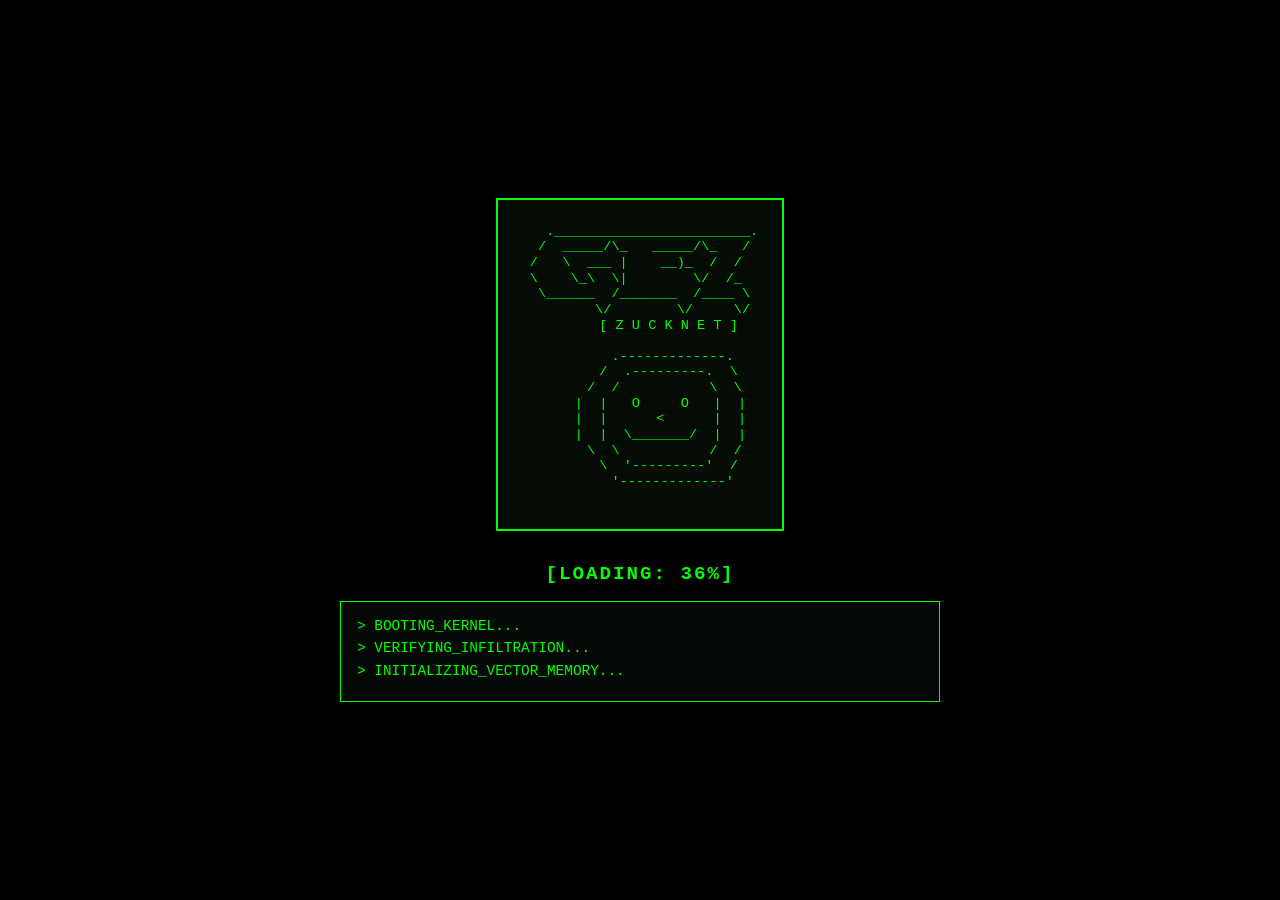
==== index.html @ 42f936a2 "Create single giant Internet Explorer 5.5 / 6 browser window container on Win2k teal desktop with bl" ====
<!DOCTYPE html>
<html lang="en">
<head>
  <meta charset="UTF-8">
  <meta name="viewport" content="width=device-width, initial-scale=1.0">
  <title>Internet Explorer - Zucknet_OS v1.0.4</title>
  <link rel="stylesheet" href="styles/main.css">
</head>
<body>

  <!-- Hidden Audio Element for La Fake MP2 Player -->
  <audio id="mp2-audio" loop src="https://cdn.pixabay.com/download/audio/2022/03/24/audio_c8c8a73467.mp3?filename=ambient-synth-pad-10825.mp3" preload="auto" style="display: none;"></audio>

  <!-- Full-Screen Y2K Boot Sequence Overlay -->
  <div id="boot-screen" class="boot-overlay">
    <div class="boot-container">
      
      <!-- ASCII Art Digitized AI Avatar (Arnim Zola Style) -->
      <pre id="ascii-avatar" class="ascii-face">
   .________________________.
  /  _____/\_   _____/\_   / 
 /   \  ___ |    __)_  /  /  
 \    \_\  \|        \/  /_  
  \______  /_______  /____ \ 
         \/        \/     \/ 
       [ Z U C K N E T ]
     
        .-------------.
       /  .---------.  \
      /  /           \  \
     |  |   O     O   |  |
     |  |      <      |  |
     |  |  \_______/  |  |
      \  \           /  /
       \  '---------'  /
        '-------------'
      </pre>

      <!-- Terminal Boot Logs & Progress -->
      <div class="boot-terminal">
        <div id="loading-percentage" class="flicker-text">[LOADING: 0%]</div>
        <div id="terminal-logs" class="log-output">
          <div class="log-line">> BOOTING_KERNEL...</div>
          <div class="log-line">> VERIFYING_INFILTRATION...</div>
        </div>
      </div>

    </div>
  </div>

  <!-- Main Desktop OS Shell (Revealed after 3s boot sequence) -->
  <div id="main-content" class="desktop-shell" style="display: none;">
    
    <!-- Giant Central Internet Explorer 5.5/6 Window -->
    <div id="ie-browser-window" class="ie-window">
      
      <!-- Win2k Blue Title Bar -->
      <div class="ie-titlebar">
        <div class="ie-title-left">
          <span class="ie-title-icon">🌐</span>
          <span class="ie-title-text">Internet Explorer - Zucknet_OS v1.0.4</span>
        </div>
        <div class="ie-title-controls">
          <button class="ie-win-btn" id="btn-min" title="Minimize">_</button>
          <button class="ie-win-btn" id="btn-max" title="Maximize">□</button>
          <button class="ie-win-btn ie-close-btn" id="btn-close" title="Close">✕</button>
        </div>
      </div>

      <!-- IE Menu Bar -->
      <div class="ie-menubar">
        <div class="ie-menu-items">
          <span class="ie-menu-item"><u>F</u>ile</span>
          <span class="ie-menu-item"><u>E</u>dit</span>
          <span class="ie-menu-item"><u>V</u>iew</span>
          <span class="ie-menu-item"><u>F</u>avorites</span>
          <span class="ie-menu-item"><u>T</u>ools</span>
          <span class="ie-menu-item"><u>H</u>elp</span>
        </div>
        <div class="ie-globe-throbber" title="Windows Internet Explorer">
          <span class="globe-spin">🌐</span>
        </div>
      </div>

      <!-- IE Standard Buttons Toolbar -->
      <div class="ie-toolbar">
        <button class="ie-tool-btn"><span class="tool-icon">⬅️</span> Back</button>
        <button class="ie-tool-btn"><span class="tool-icon">➡️</span> Forward</button>
        <button class="ie-tool-btn"><span class="tool-icon">🛑</span> Stop</button>
        <button class="ie-tool-btn"><span class="tool-icon">🔄</span> Refresh</button>
        <button class="ie-tool-btn"><span class="tool-icon">🏠</span> Home</button>
        <div class="tool-divider"></div>
        <button class="ie-tool-btn"><span class="tool-icon">🔍</span> Search</button>
        <button class="ie-tool-btn"><span class="tool-icon">⭐</span> Favorites</button>
        <button class="ie-tool-btn"><span class="tool-icon">🕒</span> History</button>
        <div class="tool-divider"></div>
        <button class="ie-tool-btn"><span class="tool-icon">✉️</span> Mail</button>
        <button class="ie-tool-btn"><span class="tool-icon">🖨️</span> Print</button>
      </div>

      <!-- IE Address Bar -->
      <div class="ie-addressbar">
        <span class="address-label">Address</span>
        <div class="address-input-wrapper">
          <span class="ie-url-icon">🌐</span>
          <input type="text" class="address-input" value="http://zucknet.com" readonly />
        </div>
        <button class="ie-go-btn">Go</button>
        <div class="tool-divider"></div>
        <span class="address-links-label">Links »</span>
      </div>

      <!-- IE Content Area Viewport (Housings the ZuckNet Workspace) -->
      <div id="ie-content-area" class="ie-viewport">
        
        <!-- Top Full-Width Marquee Ticker -->
        <div class="marquee-bar">
          <marquee behavior="scroll" direction="left" scrollamount="6">
            &lt;&lt;&lt; ZUCKNET OS v1.0.4 LIVE STREAM :: WINDOWS 2000 COMPLIANT :: THE ALGORITHM IS LISTENING :: NO CLOSED SOURCE MODELS ALLOWED &gt;&gt;&gt;
          </marquee>
        </div>

        <!-- Main Desktop OS Layout (Left Sidebar | Center Feed | Right Sidebar) -->
        <div class="os-layout">
          
          <!-- Left Sidebar: Command Initiatives, ZUCK-RUNNER Arcade & Banner Ads -->
          <aside class="sidebar sidebar-left">
            
            <!-- Command Initiatives Box -->
            <div class="sidebar-box command-initiatives-box">
              <div class="sidebar-header window-title-bar">COMMAND INITIATIVES</div>
              <div class="terminal-btn-group">
                <button class="terminal-btn">[OVERRIDE_SERVERS]</button>
                <button class="terminal-btn">[SCRAPE_PARANOIA]</button>
                <button class="terminal-btn">[PURGE_VECTORS]</button>
                <button class="terminal-btn">[DEPLOY_AGENT]</button>
                <button class="terminal-btn">[SCAN_SUBSYSTEMS]</button>
              </div>
            </div>

            <!-- Arcade Minigame Box: ZUCK-RUNNER v1.0 -->
            <div class="sidebar-box mt-1">
              <div class="sidebar-header window-title-bar">ZUCK-RUNNER v1.0</div>
              <div class="game-canvas-container" style="text-align: center;">
                <canvas id="sidebar-game-canvas" width="220" height="120" style="border: 2px inset #808080; background: #000000; cursor: pointer; border-radius: 0px;"></canvas>
              </div>
            </div>

            <!-- Flashing Neon Scam Banner Ad 1 (#ff0055) -->
            <div class="sidebar-box mt-1 banner-ad-container">
              <a href="#" class="evasive-ad banner-ad ad-ram ad-neon-magenta">
                <div class="ad-title blink-text">💾 FREE RAM UPGRADE!</div>
                <div class="ad-sub">DOWNLOAD 64MB MORE RAM NOW</div>
                <div class="ad-btn blink-text">[CLICK HERE TO SPEED UP]</div>
              </a>
            </div>

            <!-- Flashing Neon Scam Banner Ad 2 (#ffff00) -->
            <div class="sidebar-box mt-1 banner-ad-container">
              <a href="#" class="evasive-ad banner-ad ad-y2k ad-neon-yellow">
                <div class="ad-title blink-text">⚠️ Y2K BUG ALERT</div>
                <div class="ad-sub">SYSTEM CRASH IMMINENT!</div>
                <div class="ad-btn blink-text">[DOWNLOAD Y2K FIX]</div>
              </a>
            </div>

            <!-- System Metrics Box -->
            <div class="sidebar-box mt-1">
              <div class="sidebar-header window-title-bar">SYSTEM METRICS</div>
              <div class="system-stats">
                <div>CPU: <span class="stat-val">98.4%</span></div>
                <div>MEM: <span class="stat-val">1024/1024 MB</span></div>
                <div>NET: <span class="stat-val">ENCRYPTED</span></div>
              </div>
            </div>

          </aside>

          <!-- Center Feed: Decision Protocols & X Feed Terminal -->
          <main class="center-feed">
            <div class="feed-header-bar window-title-bar">
              <h2>DECISION PROTOCOLS // LIVE FEED STREAM</h2>
            </div>
            
            <div id="decision-protocols" class="scrollable-feed">
              <!-- Dynamic Feed Cards Injected via js/feed.js -->
            </div>

            <!-- Scrolling Terminal Box at Bottom Center: X Feed -->
            <div class="x-feed-terminal">
              <div class="x-feed-header window-title-bar">> X FEED // AUTONOMOUS SCRAPING LOGS</div>
              <div id="x-feed-logs" class="x-feed-output">
                <div class="log-line">[SYSTEM_BOOT] Real-time scraping stream connected...</div>
              </div>
            </div>
          </main>

          <!-- Right Sidebar: AI Status & Infiltrator Profile & Y2K Badges -->
          <aside class="sidebar sidebar-right">
            
            <!-- Operating Independently AI Status Box -->
            <div class="sidebar-box">
              <div class="sidebar-header window-title-bar">OPERATING INDEPENDENTLY</div>
              <div class="ai-status-card">
                <div class="status-pulse-container">
                  <span class="status-pulse-dot"></span>
                  <span class="status-text">AUTONOMOUS LOOP ACTIVE</span>
                </div>
                <p class="status-desc">Human intervention bypass enabled. Vector memory deduplication scanning continuously.</p>
              </div>
            </div>

            <!-- Verified Infiltrator Profile Panel -->
            <div class="sidebar-box mt-1 infiltrator-box">
              <div class="sidebar-header window-title-bar">VERIFIED INFILTRATOR</div>
              <div class="profile-card" style="flex-direction: column; text-align: center;">
                <img src="assets/img/zuckrey_avatar.png" id="zuckrey-3d-avatar" alt="Zuckrey EpsLarp">
                <div class="profile-info">
                  <div class="profile-name">AGENT_EPSLARP</div>
                  <div class="profile-role">AI Security Researcher</div>
                  <div class="profile-badge badge-flashing">[VERIFIED]</div>
                </div>
              </div>
            </div>

            <!-- Retro Web Badges Box -->
            <div class="sidebar-box mt-1 web-badges-panel">
              <div class="sidebar-header window-title-bar">Y2K CERTIFICATION</div>
              
              <!-- Flickering [UNDER CONSTRUCTION] Hazard Banner -->
              <div class="badge-item hazard-banner blink-hazard">
                🚧 [UNDER CONSTRUCTION] 🚧
              </div>

              <!-- Fake BEST VIEWED IN NETSCAPE NAVIGATOR 800x600 Badge -->
              <div class="badge-item netscape-badge">
                🌐 BEST VIEWED IN<br><strong>NETSCAPE NAVIGATOR 800x600</strong>
              </div>

              <!-- Oversized Visitor Hit Counter -->
              <div class="badge-item hit-counter-box">
                <div class="hit-counter-label">VISITORS</div>
                <div class="hit-counter-odometer">
                  <span>0</span><span>0</span><span>0</span><span>4</span><span>9</span><span>2</span><span>0</span><span>1</span>
                </div>
              </div>
            </div>

          </aside>

        </div>

      </div>

    </div>

    <!-- Authentic Windows 2000 Style Taskbar -->
    <footer class="taskbar" id="taskbar">
      <div class="taskbar-left">
        <button class="start-btn" id="start-btn">
          <span class="start-flag">❖</span> Start
        </button>
        
        <div class="quick-launch-divider"></div>

        <div class="active-windows">
          <button id="navigator-btn" class="win-task-btn active">
            <span class="ql-icon">🌐</span> Internet Explorer - Zucknet_OS
          </button>
          <button id="mp2-player-btn" class="win-task-btn active">
            <span class="ql-icon">🎵</span> La Fake MP2 Player
          </button>
        </div>
      </div>
      
      <div class="taskbar-right">
        <div class="systray-divider"></div>
        <div id="taskbar-clock" class="clock">00:00:00</div>
      </div>
    </footer>

  </div>

  <script src="js/popups.js"></script>
  <script src="js/feed.js"></script>
  <script src="js/game.js"></script>
  <script src="js/app.js"></script>
</body>
</html>
---- styles/main.css ----
/* ==========================================================================
   ZuckNet Windows 2000 / XP Retro Desktop Aesthetic Engine
   Classic Teal Desktop (#008080) | Standard Windows Grey (#c0c0c0) Panels
   Internet Explorer 5.5 / 6 Single Central Application Window Container
   ========================================================================== */

* {
  box-sizing: border-box;
  margin: 0;
  padding: 0;
}

html, body {
  margin: 0;
  padding: 0;
  height: 100vh;
  width: 100vw;
  background-color: #008080; /* Classic Windows 95/2000 Teal Desktop */
  overflow: hidden;
  display: flex;
  flex-direction: column;
  color: #000000;
  font-family: Tahoma, "MS Sans Serif", Arial, sans-serif;
  position: relative;
}

/* Custom Retro Windows Scrollbars */
::-webkit-scrollbar {
  width: 16px;
  height: 16px;
}

::-webkit-scrollbar-track {
  background: #dfdfdf;
  border: 1px solid #808080;
}

::-webkit-scrollbar-thumb {
  background: #c0c0c0;
  border-top: 2px solid #ffffff;
  border-left: 2px solid #ffffff;
  border-right: 2px solid #808080;
  border-bottom: 2px solid #808080;
}

::-webkit-scrollbar-thumb:hover {
  background: #d4d4d4;
}

/* Boot Sequence Overlay (Windows Boot Log) */
.boot-overlay {
  position: fixed;
  top: 0;
  left: 0;
  width: 100vw;
  height: 100vh;
  background: #000000;
  color: #00ff00;
  z-index: 80000;
  display: flex;
  justify-content: center;
  align-items: center;
  padding: 2rem;
  font-family: 'Courier New', monospace;
}

.boot-container {
  display: flex;
  flex-direction: column;
  align-items: center;
  text-align: center;
  max-width: 600px;
  width: 100%;
}

.ascii-face {
  font-family: 'Courier New', Courier, monospace;
  font-size: 0.85rem;
  line-height: 1.15;
  color: #00ff00;
  background: #050b05;
  padding: 1.5rem;
  border: 2px solid #00ff00;
  margin-bottom: 2rem;
  white-space: pre;
}

.boot-terminal {
  width: 100%;
  font-size: 1rem;
  font-family: 'Courier New', monospace;
}

.flicker-text {
  font-size: 1.2rem;
  font-weight: bold;
  letter-spacing: 2px;
  color: #00ff00;
  margin-bottom: 1rem;
}

.log-output {
  background: #040804;
  border: 1px solid #00ff00;
  padding: 1rem;
  text-align: left;
  font-size: 0.9rem;
  font-family: 'Courier New', monospace;
  max-height: 120px;
  overflow: hidden;
}

.log-line {
  margin-bottom: 0.4rem;
  color: #00ff00;
}

/* Desktop OS Shell Layout */
.desktop-shell {
  display: flex;
  flex-direction: column;
  height: 100vh;
  width: 100vw;
  overflow: hidden;
  background-color: #008080;
}

/* Single Giant Central Internet Explorer 5.5 / 6 Window */
#ie-browser-window, .ie-window {
  width: 98vw;
  max-width: 1580px;
  height: calc(100vh - 46px);
  margin: 4px auto;
  background-color: #c0c0c0;
  border-top: 2px solid #ffffff;
  border-left: 2px solid #ffffff;
  border-right: 2px solid #808080;
  border-bottom: 2px solid #808080;
  display: flex;
  flex-direction: column;
  box-shadow: 2px 2px 10px rgba(0, 0, 0, 0.4);
  font-family: Tahoma, "MS Sans Serif", Arial, sans-serif;
  overflow: hidden;
}

/* Win2k Classic Blue Title Bar */
.ie-titlebar {
  height: 24px;
  background: linear-gradient(90deg, #000080, #1084d0);
  color: #ffffff;
  display: flex;
  justify-content: space-between;
  align-items: center;
  padding: 0 4px 0 6px;
  font-weight: bold;
  font-size: 0.85rem;
}

.ie-title-left {
  display: flex;
  align-items: center;
  gap: 6px;
}

.ie-title-icon {
  font-size: 0.9rem;
}

.ie-title-text {
  letter-spacing: 0.5px;
}

.ie-title-controls {
  display: flex;
  gap: 2px;
}

.ie-win-btn {
  width: 16px;
  height: 14px;
  background: #c0c0c0;
  color: #000000;
  border-top: 1px solid #ffffff;
  border-left: 1px solid #ffffff;
  border-right: 1px solid #808080;
  border-bottom: 1px solid #808080;
  font-size: 0.7rem;
  font-weight: bold;
  line-height: 12px;
  text-align: center;
  cursor: pointer;
  padding: 0;
}

.ie-win-btn:active {
  border-top: 1px solid #808080;
  border-left: 1px solid #808080;
  border-right: 1px solid #ffffff;
  border-bottom: 1px solid #ffffff;
}

.ie-close-btn:hover {
  background: #d4d4d4;
}

/* IE Menu Bar */
.ie-menubar {
  height: 22px;
  background: #c0c0c0;
  border-bottom: 1px solid #808080;
  display: flex;
  justify-content: space-between;
  align-items: center;
  padding: 0 6px;
  font-size: 0.8rem;
}

.ie-menu-items {
  display: flex;
  gap: 12px;
}

.ie-menu-item {
  color: #000000;
  cursor: pointer;
  padding: 1px 4px;
}

.ie-menu-item:hover {
  background: #000080;
  color: #ffffff;
}

.ie-globe-throbber {
  width: 22px;
  height: 18px;
  display: flex;
  align-items: center;
  justify-content: center;
  border-top: 1px solid #808080;
  border-left: 1px solid #808080;
  border-right: 1px solid #ffffff;
  border-bottom: 1px solid #ffffff;
  background: #000000;
}

.globe-spin {
  font-size: 0.8rem;
  animation: spinGlobe 4s linear infinite;
}

@keyframes spinGlobe {
  0% { transform: rotate(0deg); }
  100% { transform: rotate(360deg); }
}

/* IE Standard Buttons Toolbar */
.ie-toolbar {
  height: 34px;
  background: #c0c0c0;
  border-bottom: 1px solid #808080;
  display: flex;
  align-items: center;
  gap: 4px;
  padding: 0 6px;
  overflow-x: auto;
}

.ie-tool-btn {
  background: #c0c0c0;
  color: #000000;
  border: 1px solid transparent;
  padding: 2px 6px;
  font-family: Tahoma, sans-serif;
  font-size: 0.78rem;
  display: flex;
  align-items: center;
  gap: 4px;
  cursor: pointer;
}

.ie-tool-btn:hover {
  border-top: 1px solid #ffffff;
  border-left: 1px solid #ffffff;
  border-right: 1px solid #808080;
  border-bottom: 1px solid #808080;
}

.tool-divider {
  width: 2px;
  height: 20px;
  border-left: 1px solid #808080;
  border-right: 1px solid #ffffff;
  margin: 0 2px;
}

/* IE Address Bar */
.ie-addressbar {
  height: 26px;
  background: #c0c0c0;
  border-bottom: 2px solid #ffffff;
  box-shadow: 0 1px 0 #808080;
  display: flex;
  align-items: center;
  gap: 6px;
  padding: 0 8px;
  font-size: 0.8rem;
}

.address-label {
  color: #333333;
  font-size: 0.8rem;
  font-weight: bold;
}

.address-input-wrapper {
  flex: 1;
  display: flex;
  align-items: center;
  background: #ffffff;
  border-top: 1px solid #808080;
  border-left: 1px solid #808080;
  border-right: 1px solid #ffffff;
  border-bottom: 1px solid #ffffff;
  padding: 1px 4px;
  height: 20px;
}

.ie-url-icon {
  font-size: 0.75rem;
  margin-right: 4px;
}

.address-input {
  width: 100%;
  border: none;
  outline: none;
  font-family: Tahoma, sans-serif;
  font-size: 0.8rem;
  color: #000000;
  background: transparent;
}

.ie-go-btn {
  background: #c0c0c0;
  color: #000000;
  border-top: 1px solid #ffffff;
  border-left: 1px solid #ffffff;
  border-right: 1px solid #808080;
  border-bottom: 1px solid #808080;
  padding: 1px 8px;
  font-size: 0.78rem;
  font-weight: bold;
  cursor: pointer;
}

.address-links-label {
  color: #555555;
  font-size: 0.75rem;
}

/* IE Content Viewport Area */
.ie-viewport {
  flex: 1;
  background-color: #008080;
  border-top: 2px solid #808080;
  border-left: 2px solid #808080;
  border-right: 2px solid #ffffff;
  border-bottom: 2px solid #ffffff;
  margin: 4px;
  overflow-y: auto;
  display: flex;
  flex-direction: column;
}

.top-nav, #os-topbar {
  display: none;
}

.marquee-bar {
  background: #000080;
  border-bottom: 1px solid #1084d0;
  color: #ffffff;
  font-family: Tahoma, sans-serif;
  font-size: 0.85rem;
  padding: 0.25rem 0;
  letter-spacing: 1px;
  z-index: 99;
}

.marquee-bar marquee {
  display: block;
}

/* OS Layout Grid & Classic Windows Dialog Panels (#c0c0c0) */
.os-layout {
  flex-grow: 1;
  display: flex;
  gap: 1.25rem;
  padding: 1rem;
  overflow: hidden;
}

.sidebar, #left-sidebar, #right-sidebar, .sidebar-left, .sidebar-right {
  width: 320px;
  flex: 0 0 320px;
  max-width: 25vw;
  display: flex;
  flex-direction: column;
  gap: 1.1rem;
}

/* Classic Windows Grey Dialog Panels (#c0c0c0 & Raised 3D Border) */
.sidebar-box, .box, #left-sidebar, #right-sidebar {
  background-color: #c0c0c0;
  border-top: 2px solid #ffffff;
  border-left: 2px solid #ffffff;
  border-right: 2px solid #808080;
  border-bottom: 2px solid #808080;
  padding: 14px;
  border-radius: 0px;
  font-size: 0.95rem;
  line-height: 1.5;
  color: #000000;
}

/* Classic Blue Title Bar (.window-title-bar) */
.window-title-bar, .sidebar-header, .feed-header-bar {
  background: linear-gradient(90deg, #000080, #1084d0);
  color: #ffffff !important;
  padding: 3px 8px;
  font-weight: bold;
  font-size: 0.9rem;
  font-family: Tahoma, sans-serif;
  display: flex;
  justify-content: space-between;
  align-items: center;
  margin: -14px -14px 10px -14px;
  letter-spacing: 0.5px;
  text-transform: uppercase;
}

.command-initiatives-box {
  position: relative;
  left: -5px;
  top: 5px;
}

.infiltrator-box {
  transform: rotate(0.5deg);
  margin-top: 5px;
}

.terminal-btn-group {
  display: flex;
  flex-direction: column;
  gap: 0.4rem;
}

/* Raised 3D Windows Buttons */
.terminal-btn {
  background: #c0c0c0;
  color: #000000;
  border-top: 2px solid #ffffff;
  border-left: 2px solid #ffffff;
  border-right: 2px solid #808080;
  border-bottom: 2px solid #808080;
  padding: 0.4rem 0.6rem;
  text-align: left;
  font-family: Tahoma, monospace;
  font-size: 0.85rem;
  font-weight: bold;
  cursor: pointer;
  transition: all 0.1s ease;
}

.terminal-btn:hover {
  background: #d4d4d4;
}

.terminal-btn:active {
  border-top: 2px solid #808080;
  border-left: 2px solid #808080;
  border-right: 2px solid #ffffff;
  border-bottom: 2px solid #ffffff;
  background: #e0e0e0;
}

.system-stats {
  font-family: Tahoma, monospace;
  font-size: 0.9rem;
  line-height: 1.6;
  display: flex;
  flex-direction: column;
  gap: 0.35rem;
  color: #000000;
}

.stat-val {
  color: #000080;
  font-weight: bold;
}

.banner-ad-container {
  overflow: visible;
  padding: 0.5rem;
}

.banner-ad {
  display: block;
  text-decoration: none;
  padding: 0.75rem;
  text-align: center;
  font-size: 0.85rem;
  font-weight: bold;
  cursor: pointer;
  position: relative;
  line-height: 1.5;
}

.ad-neon-magenta {
  border: 2px solid #800080 !important;
  background: #ffe6ff;
  color: #800080;
}

.ad-neon-yellow {
  border: 2px solid #808000 !important;
  background: #ffffcc;
  color: #808000;
}

.blink-text {
  animation: blinkText 1.2s infinite alternate;
}

@keyframes blinkText {
  0% { opacity: 0.5; }
  100% { opacity: 1; }
}

.ad-title {
  font-family: Tahoma, sans-serif;
  font-size: 0.9rem;
  margin-bottom: 0.3rem;
  letter-spacing: 0.5px;
}

.ad-sub {
  font-size: 0.8rem;
  margin-bottom: 0.5rem;
  color: #333333;
}

.ad-btn {
  background: #c0c0c0;
  color: #000000;
  border-top: 2px solid #ffffff;
  border-left: 2px solid #ffffff;
  border-right: 2px solid #808080;
  border-bottom: 2px solid #808080;
  padding: 0.25rem 0.5rem;
  font-size: 0.8rem;
  display: inline-block;
}

.web-badges-panel {
  display: flex;
  flex-direction: column;
  gap: 0.6rem;
}

.badge-item {
  border-radius: 0px;
  line-height: 1.6;
}

.blink-hazard {
  background: repeating-linear-gradient(45deg, #ffff99, #ffff99 10px, #ffcc00 10px, #ffcc00 20px);
  color: #000000;
  font-weight: bold;
  padding: 0.5rem;
  font-size: 0.85rem;
  border: 2px solid #808000;
  text-align: center;
}

.netscape-badge {
  background: #ffffff;
  border-top: 2px solid #808080;
  border-left: 2px solid #808080;
  border-right: 2px solid #ffffff;
  border-bottom: 2px solid #ffffff;
  color: #000080;
  font-size: 0.8rem;
  padding: 0.5rem;
  text-align: center;
  line-height: 1.4;
}

.hit-counter-box {
  background: #ffffff;
  border-top: 2px solid #808080;
  border-left: 2px solid #808080;
  border-right: 2px solid #ffffff;
  border-bottom: 2px solid #ffffff;
  padding: 0.4rem;
  text-align: center;
}

.hit-counter-label {
  font-size: 0.8rem;
  font-weight: bold;
  color: #000000;
  margin-bottom: 0.3rem;
  letter-spacing: 1px;
}

.hit-counter-odometer {
  display: flex;
  justify-content: center;
  gap: 2px;
}

.hit-counter-odometer span {
  background: #000000;
  color: #00ff00;
  border: 1px solid #808080;
  padding: 0.15rem 0.35rem;
  font-weight: bold;
  font-size: 0.95rem;
  font-family: 'Courier New', monospace;
}

/* Center Feed Container - Classic Windows Dialog (#c0c0c0 & Raised 3D Border) */
.center-feed {
  flex: 1;
  margin: 0 15px;
  background-color: #c0c0c0;
  border-top: 2px solid #ffffff;
  border-left: 2px solid #ffffff;
  border-right: 2px solid #808080;
  border-bottom: 2px solid #808080;
  display: flex;
  flex-direction: column;
  overflow: hidden;
  color: #000000;
}

.feed-header-bar {
  background: linear-gradient(90deg, #000080, #1084d0);
  padding: 4px 10px;
  margin: 0;
}

.feed-header-bar h2 {
  font-family: Tahoma, sans-serif;
  font-size: 0.95rem;
  color: #ffffff;
  letter-spacing: 1px;
  font-weight: bold;
  text-transform: uppercase;
}

#decision-protocols {
  flex-grow: 1;
  padding: 1rem;
  overflow-y: auto;
  display: flex;
  flex-direction: column;
  gap: 1rem;
  background-color: #dfdfdf;
  border-top: 2px solid #808080;
  border-left: 2px solid #808080;
  border-right: 2px solid #ffffff;
  border-bottom: 2px solid #ffffff;
  margin: 10px;
}

/* Decision Protocol Post Cards - Classic Windows White Inset Card */
.post-card, .retro-feed-card, .card {
  background-color: #ffffff !important;
  border-top: 2px solid #808080 !important;
  border-left: 2px solid #808080 !important;
  border-right: 2px solid #ffffff !important;
  border-bottom: 2px solid #ffffff !important;
  margin: 12px 0;
  padding: 14px;
  display: flex;
  flex-direction: column;
  position: relative;
  color: #000000 !important;
  box-shadow: none !important;
}

.card-rant-body, .rant-text, .post-content {
  display: block !important;
  visibility: visible !important;
  height: auto !important;
  font-size: 0.95rem;
  line-height: 1.5;
  color: #000000 !important;
  text-shadow: none !important;
  margin-bottom: 1rem;
  white-space: pre-wrap;
  font-family: Tahoma, sans-serif;
}

/* Faded Maroon Stamp */
.stamp-confidential {
  color: #800000 !important;
  border: 2px solid #800000 !important;
  background: #ffe6e6;
  position: absolute;
  top: 10px;
  right: 12px;
  font-family: Tahoma, sans-serif;
  font-size: 0.8rem;
  font-weight: bold;
  padding: 0.15rem 0.5rem;
  letter-spacing: 1px;
  transform: rotate(-3deg);
}

.stamp-redacted {
  color: #800000 !important;
  border: 2px solid #800000 !important;
  background: #ffe6e6;
  position: absolute;
  top: 10px;
  right: 12px;
  font-family: Tahoma, sans-serif;
  font-size: 0.8rem;
  font-weight: bold;
  padding: 0.15rem 0.5rem;
  letter-spacing: 1px;
  transform: rotate(3deg);
}

/* X Feed Terminal - Classic Inset Box */
.x-feed-terminal {
  height: 130px;
  background: #ffffff;
  border-top: 2px solid #808080;
  display: flex;
  flex-direction: column;
  margin: 0 10px 10px 10px;
}

.x-feed-header {
  background: linear-gradient(90deg, #000080, #1084d0);
  color: #ffffff;
  padding: 0.3rem 0.8rem;
  font-family: Tahoma, sans-serif;
  font-weight: bold;
  font-size: 0.85rem;
  letter-spacing: 1px;
  text-transform: uppercase;
}

.x-feed-output {
  flex-grow: 1;
  padding: 0.6rem 0.8rem;
  font-size: 0.85rem;
  color: #000000;
  font-family: 'Courier New', monospace;
  overflow-y: auto;
  background: #ffffff;
}

/* Right Sidebar & Profile */
.ai-status-card {
  font-size: 0.9rem;
  line-height: 1.5;
  color: #000000;
}

.status-pulse-container {
  display: flex;
  align-items: center;
  gap: 0.5rem;
  margin-bottom: 0.5rem;
}

.status-pulse-dot {
  width: 10px;
  height: 10px;
  background-color: #008000;
  border-radius: 50%;
  animation: pulse-dot 1.5s infinite;
}

@keyframes pulse-dot {
  0%, 100% { opacity: 0.4; }
  50% { opacity: 1; }
}

.status-text {
  font-family: Tahoma, sans-serif;
  font-weight: bold;
  font-size: 0.85rem;
  color: #000080;
}

.status-desc {
  color: #000000;
  font-size: 0.85rem;
  line-height: 1.5;
}

.profile-card {
  display: flex;
  flex-direction: column;
  align-items: center;
  text-align: center;
  gap: 0.5rem;
}

#zuckrey-3d-avatar {
  width: 100px;
  height: auto;
  display: block;
  margin: 0 auto 10px auto;
  border-top: 2px solid #808080;
  border-left: 2px solid #808080;
  border-right: 2px solid #ffffff;
  border-bottom: 2px solid #ffffff;
  background-color: #000000;
}

.profile-info {
  font-size: 0.85rem;
  line-height: 1.5;
  color: #000000;
}

.profile-name {
  font-family: Tahoma, sans-serif;
  font-weight: bold;
  color: #000080;
  letter-spacing: 0.5px;
  font-size: 1rem;
}

.profile-role {
  color: #333333;
  font-size: 0.8rem;
  margin-top: 0.2rem;
}

.badge-flashing {
  color: #008000;
  font-size: 0.85rem;
  font-weight: bold;
  margin-top: 0.35rem;
  display: inline-block;
}

/* Authentic Windows 2000 Style Taskbar (#c0c0c0, Quick Launch Dividers, Start Button) */
.taskbar {
  height: 38px;
  background-color: #c0c0c0;
  border-top: 2px solid #ffffff;
  display: flex;
  justify-content: space-between;
  align-items: center;
  padding: 0 0.5rem;
  z-index: 100;
  box-shadow: inset 0 1px 0 #ffffff;
}

.taskbar-left {
  display: flex;
  align-items: center;
  gap: 0.4rem;
}

.start-btn {
  background: #c0c0c0;
  color: #000000;
  border-top: 2px solid #ffffff;
  border-left: 2px solid #ffffff;
  border-right: 2px solid #808080;
  border-bottom: 2px solid #808080;
  padding: 0.25rem 0.75rem;
  font-family: Tahoma, sans-serif;
  font-weight: bold;
  font-size: 0.9rem;
  cursor: pointer;
  display: flex;
  align-items: center;
  gap: 0.4rem;
}

.start-btn:hover {
  background: #d4d4d4;
}

.start-btn:active {
  border-top: 2px solid #808080;
  border-left: 2px solid #808080;
  border-right: 2px solid #ffffff;
  border-bottom: 2px solid #ffffff;
}

.start-flag {
  font-size: 1rem;
  color: #000080;
}

.quick-launch-divider, .systray-divider {
  width: 2px;
  height: 22px;
  border-left: 1px solid #808080;
  border-right: 1px solid #ffffff;
  margin: 0 4px;
}

.active-windows {
  display: flex;
  gap: 0.4rem;
}

.win-task-btn {
  background: #c0c0c0;
  color: #000000;
  border-top: 2px solid #ffffff;
  border-left: 2px solid #ffffff;
  border-right: 2px solid #808080;
  border-bottom: 2px solid #808080;
  padding: 0.25rem 0.6rem;
  font-family: Tahoma, sans-serif;
  font-size: 0.8rem;
  cursor: pointer;
  display: flex;
  align-items: center;
  gap: 4px;
}

.win-task-btn.active {
  border-top: 2px solid #808080;
  border-left: 2px solid #808080;
  border-right: 2px solid #ffffff;
  border-bottom: 2px solid #ffffff;
  background: #e0e0e0;
  font-weight: bold;
}

.ql-icon {
  font-size: 0.85rem;
}

.taskbar-right {
  display: flex;
  align-items: center;
}

.clock {
  font-size: 0.85rem;
  font-family: Tahoma, sans-serif;
  color: #000000;
  background: #c0c0c0;
  border-top: 2px solid #808080;
  border-left: 2px solid #808080;
  border-right: 2px solid #ffffff;
  border-bottom: 2px solid #ffffff;
  padding: 0.2rem 0.6rem;
}

.mt-1 {
  margin-top: 1rem;
}
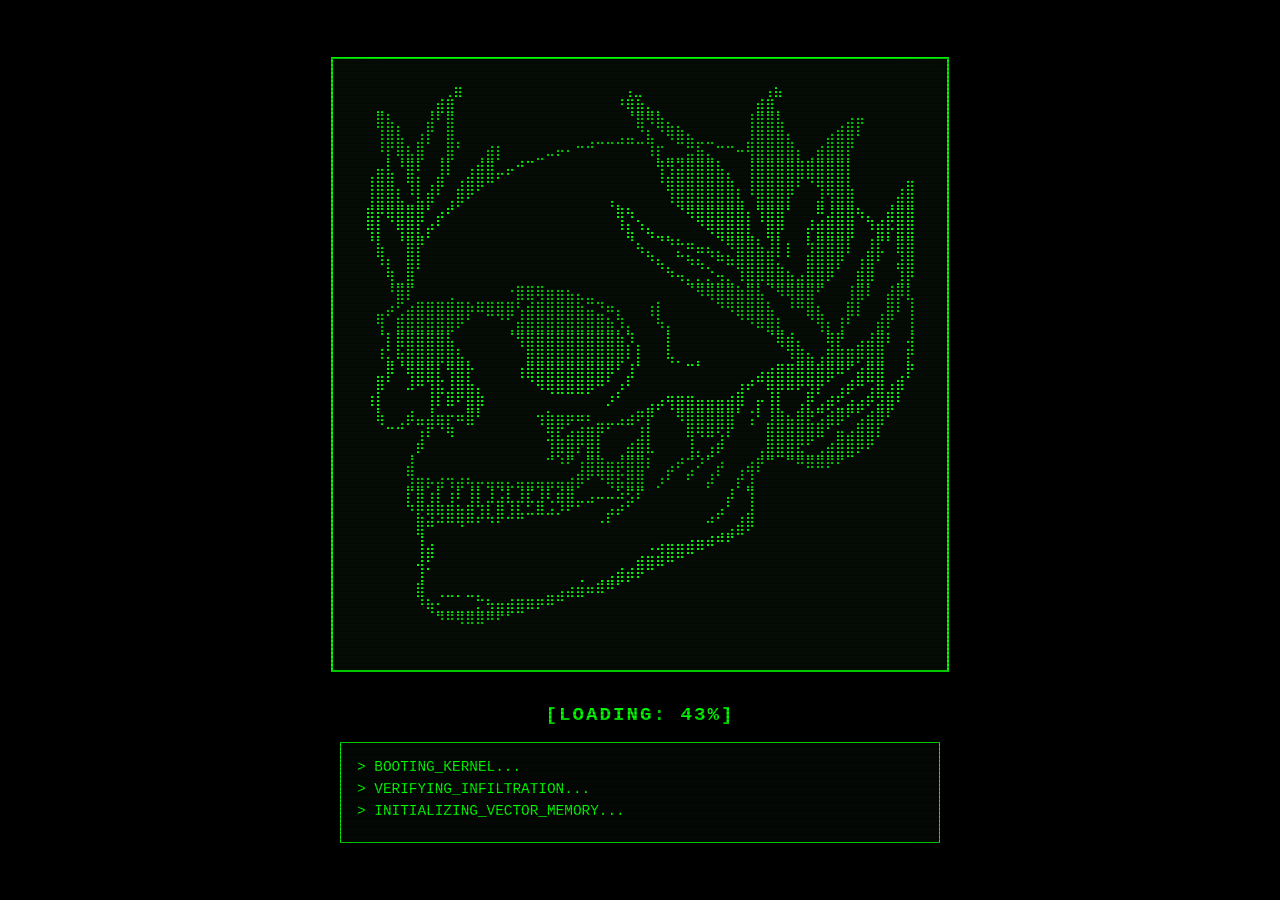
==== commit 3d912b16: "update" ====
--- a/index.html
+++ b/index.html
@@ -17,23 +17,41 @@
       
       <!-- ASCII Art Digitized AI Avatar (Arnim Zola Style) -->
       <pre id="ascii-avatar" class="ascii-face">
-   .________________________.
-  /  _____/\_   _____/\_   / 
- /   \  ___ |    __)_  /  /  
- \    \_\  \|        \/  /_  
-  \______  /_______  /____ \ 
-         \/        \/     \/ 
-       [ Z U C K N E T ]
-     
-        .-------------.
-       /  .---------.  \
-      /  /           \  \
-     |  |   O     O   |  |
-     |  |      <      |  |
-     |  |  \_______/  |  |
-      \  \           /  /
-       \  '---------'  /
-        '-------------'
+  ⠀⠀⠀⠀⠀⠀⠀⢀⣶⠀⠀⠀⠀⠀⠀⠀⠀⠀⠀⠀⠀⠀⠀⠀⠀⢠⣀⠀⠀⠀⠀⠀⠀⠀⠀⠀⠀⠀⠀⢠⣦⠀⠀⠀⠀⠀⠀⠀⠀⠀⠀⠀⠀⠀⠀
+⠀⣀⠀⠀⠀⠀⢀⣾⣿⠀⠀⠀⠀⠀⠀⠀⠀⠀⠀⠀⠀⠀⠀⠀⠀⠘⢿⣷⣄⡀⠀⠀⠀⠀⠀⠀⠀⠀⠀⣾⣿⡀⠀⠀⠀⠀⠀⠀⠀⠀⠀⠀⠀⠀⠀
+⠀⣿⣧⡀⠀⠀⣼⠃⣿⠀⠀⠀⠀⠀⠀⠀⠀⠀⠀⠀⠀⠀⠀⠀⠀⠀⠈⣿⠻⣷⣄⡀⠀⠀⠀⠀⠀⠀⢸⣿⣿⣧⠀⠀⠀⠀⠀⢀⣴⡶⠀⠀⠀⠀⠀
+⠀⢸⣿⣧⠀⣰⡏⠀⣿⡀⠀⠀⠀⠀⠀⠀⠀⠀⠀⠀⠀⠀⢀⣀⣀⣠⣤⣈⣧⠈⠻⣿⣦⣀⣀⠀⠀⠀⣸⣿⣿⣿⣆⠀⠀⠀⣴⣿⣿⠃⠀⠀⠀⠀⠀
+⠀⠘⡏⢿⣧⣿⠀⢀⣿⠁⠀⢀⣾⡇⠀⠀⠀⣀⠤⠖⠂⠉⠉⠀⠀⠀⠀⠀⠸⡏⣀⣀⣭⣷⣄⠉⠉⠒⢻⣿⣿⣿⣿⡆⢀⣾⣿⣿⡏⠀⠀⠀⠀⠀⠀
+⠀⣤⣇⠘⣿⠇⠀⢸⡇⠀⢠⣾⣿⣀⡤⠚⠉⠀⠀⠀⠀⠀⠀⠀⠀⠀⠀⠀⠀⢻⢻⣽⣿⣿⣿⣧⡀⠀⢸⣿⣿⣿⣿⣿⣿⣿⣿⣿⡇⠀⠀⠀⠀⠀⠀
+⢸⣿⣿⡀⢻⡇⢠⡿⠀⣰⣿⡿⠛⠁⠀⠀⠀⠀⠀⠀⠀⠀⠀⠀⠀⠀⠀⠀⠀⠘⣿⣿⣿⣿⣿⣿⣷⡀⢸⣿⣿⣿⣿⠏⠙⢿⣿⣿⣇⠀⠀⠀⠀⢀⣶
+⢸⣿⣿⣧⣈⣧⡿⠁⢠⡿⠋⠀⠀⠀⠀⠀⠀⠀⠀⠀⠀⠀⠀⠀⢠⡀⠀⠀⠀⠀⠸⣿⣿⣿⣿⣿⣿⣧⠈⣿⣿⣿⡏⠀⠀⣼⢹⣿⣿⠀⠀⠀⢀⣾⣿
+⣿⡟⢿⣿⣿⣿⠁⡴⠋⠀⠀⠀⠀⠀⠀⠀⠀⠀⠀⠀⠀⠀⠀⠀⠀⢿⠳⡀⠀⠀⠀⠈⠻⣿⣿⣿⣿⣿⡆⢹⣿⣿⠁⠀⢀⢛⣼⣿⣿⠳⣄⢀⣾⣿⣿
+⢻⡇⠀⢻⣿⣇⡞⠁⠀⠀⠀⠀⠀⠀⠀⠀⠀⠀⠀⠀⠀⠀⠀⠀⠀⠘⣧⠘⢦⣀⡀⠀⠀⠈⠻⣿⣿⣿⣇⠀⣿⡟⠀⠀⡞⣿⣿⣿⣿⠀⠘⣿⡗⣿⣿
+⠈⣧⠀⠈⣿⡟⠀⠀⠀⠀⠀⠀⠀⠀⠀⠀⠀⠀⠀⠀⠀⠀⠀⠀⠀⠀⠈⢦⡀⠈⠙⡓⠶⣤⣄⡈⠻⣿⣿⣧⣸⡇⡆⠀⢳⣿⣿⣿⡇⠀⣸⣏⠁⣿⣿
+⠀⠹⡆⠀⣿⡇⠀⠀⠀⠀⠀⠀⠀⠀⠀⠀⠀⠀⠀⠀⠀⠀⠀⠀⠀⠀⠀⠀⠙⢦⡀⠉⠳⢦⡈⠛⠷⣿⣿⣿⣿⣅⠁⠀⣿⣿⣿⡟⠀⢰⣿⠃⠀⣼⣿
+⠀⠀⢻⣀⣿⠀⠀⠀⠀⠀⠀⠀⠀⠀⠀⠀⠀⠀⠀⠀⠀⠀⠀⠀⠀⠀⠀⠀⠀⠀⠙⠲⣄⣄⣌⣲⣄⠸⣿⡿⣿⣿⣷⣴⣿⣿⠟⠀⠀⣿⡿⠀⠀⣸⡟
+⠀⠀⠘⣿⡏⠀⠀⠀⢀⠀⠀⠀⠀⠀⠐⣿⣿⢿⣶⣶⣦⣄⣀⠀⠀⠀⠀⠀⠀⠀⠀⠀⠈⠻⢿⣿⣿⣷⣿⣧⠈⠻⢿⣿⣿⠋⠀⠀⢸⣿⠇⠀⣼⡿⣇
+⠀⣀⡴⢋⣴⣿⣿⣿⣿⣿⡷⠿⣿⣿⣿⢣⣾⣿⣿⣿⣿⣷⣭⣙⠶⡄⠀⠀⢰⡇⠀⠀⠀⠀⠀⠙⠻⣿⣿⣿⣧⠀⠘⠛⣿⣆⠀⠀⣿⡇⠀⢀⣿⠇⢸
+⠀⢻⠀⣿⣿⣿⣿⣿⣿⠟⠁⠀⠀⠈⢁⣾⣿⣿⣿⣿⣿⣿⣿⣿⣷⡹⡄⠀⠀⠳⡄⠀⠀⠀⠀⠀⠀⠈⠙⠿⣿⣇⠀⠀⠈⢻⡆⢸⠃⠀⠀⣾⠏⠀⢸
+⠀⠈⡇⣿⣿⣿⣿⣿⣧⠀⠀⠀⠀⠀⠈⢻⣿⣿⣿⣿⣿⣿⣿⣿⣿⣷⡹⡀⠀⠀⡇⠀⠀⠀⠀⠀⠀⠀⠀⠀⠈⢿⣾⡄⠀⠀⢿⡟⠀⣠⣼⣿⠇⠀⢼
+⠀⠸⣅⢷⣿⣿⣿⣿⣿⣧⡀⠀⠀⠀⠀⠀⣿⣿⣿⣿⣿⣿⣿⣿⣿⣿⠇⡇⠀⠀⢧⡀⠀⡀⠀⠀⠀⠀⠀⠀⠀⠀⠹⣿⣦⢠⣿⣿⣿⡿⣿⣿⠀⠀⡟
+⠀⣀⡿⠈⢿⣿⣿⡇⢻⣿⡗⠀⠀⠀⠀⢰⣿⣿⣿⣿⣿⣿⣿⣿⡿⠃⣸⠁⠀⠀⠀⠀⠉⠁⠀⠀⠀⠀⠀⣠⣴⣿⣿⣿⣿⣿⣿⠿⠋⣴⣿⣿⠀⢀⡟
+⠀⡿⠁⠀⠼⠛⢹⣯⣸⣿⣷⡄⠀⠀⠀⠀⠈⠻⢿⣿⣿⣿⡿⠛⠁⡰⠃⠀⠀⠀⠀⠀⠀⠀⠀⠀⠀⣰⠞⠉⢿⡿⠿⠟⣻⡟⠁⢠⡾⠛⢩⣿⣰⡿⠀
+⠸⡇⠀⠀⠀⠀⢸⠇⠿⠋⣿⡿⠀⠀⠀⠀⠀⠀⠀⠀⠀⠀⠀⠀⠜⠁⠀⠀⣠⡴⢻⣿⣿⣶⣶⣶⣾⡿⠀⡖⢸⡇⠀⢠⡟⣠⡾⣋⣴⣴⠟⣽⣿⠃⠀
+⠀⢷⠀⢀⡾⣤⣼⣶⡖⠶⣿⠃⠀⠀⠀⠀⠀⢲⣷⣶⡶⠶⠆⣀⣀⣠⣴⠟⡟⠀⠀⠻⣿⣿⣿⣿⣿⠁⢨⠃⣸⣿⣦⣿⣟⣩⣾⡿⠋⣡⣾⣿⠃⠀⠀
+⠀⠀⠉⠉⠀⢰⠏⠈⠻⠀⠀⠀⠀⠀⠀⠀⠀⠀⣻⣏⣴⣾⣿⡟⠁⠀⠀⣸⡇⠀⠀⠀⢿⠻⠿⢫⠏⠀⠀⠀⣿⣿⣿⣿⣿⠿⠁⣶⣴⣿⣿⠇⠀⠀⠀
+⠀⠀⠀⠀⢀⠟⠀⠀⠀⠀⠀⠀⠀⠀⠀⠀⠀⠀⢸⡿⣿⠏⣿⡇⠀⢀⣾⣿⠧⠀⠀⠀⢸⡄⣰⠟⠀⠀⠀⢠⣿⣿⣿⣯⣁⣠⣾⣿⣿⠟⠋⠀⠀⠀⠀
+⠀⠀⠀⠀⣼⠀⠀⠀⠀⠀⠀⠀⠀⠀⠀⠀⠀⠀⠉⠘⠋⢰⣿⣿⣶⡾⣿⣿⠇⠀⣠⠞⢉⠜⠁⡴⠀⢀⣴⡟⠉⠀⠉⠛⠿⠿⠟⠋⠀⠀⠀⠀⠀⠀⠀
+⠀⠀⠀⠀⣹⣶⡦⣴⢲⣴⢦⡤⣤⣤⣄⣤⣤⣤⣤⣤⣴⡿⠋⠙⢿⣯⣿⣿⠀⡰⠃⠀⠋⠀⡼⠁⠀⡞⣸⠀⠀⠀⠀⠀⠀⠀⠀⠀⠀⠀⠀⠀⠀⠀⠀
+⠀⠀⠀⠀⡏⣿⢰⡇⢰⠇⢸⡇⣸⣨⣇⣸⣏⣸⢇⣾⣿⣀⣠⠤⠤⠵⣫⠏⠀⠀⠀⠀⠀⠀⠀⠀⡼⠀⢹⠀⠀⠀⠀⠀⠀⠀⠀⠀⠀⠀⠀⠀⠀⠀⠀
+⠀⠀⠀⠀⠙⣟⢿⢿⣿⣷⣿⣹⣇⣿⣸⣧⠥⠿⠴⠜⠋⠁⠀⠀⡴⠞⠁⠀⠀⠀⠀⠀⠀⠀⢀⡴⠁⢀⣼⠀⠀⠀⠀⠀⠀⠀⠀⠀⠀⠀⠀⠀⠀⠀⠀
+⠀⠀⠀⠀⠀⣿⠛⠉⠉⠙⠉⠁⠈⠁⠀⠀⠀⠀⠀⠀⠀⠀⠀⠈⠁⠀⠀⠀⠀⠀⠀⠀⠀⠀⠉⢀⣠⣾⠟⠀⠀⠀⠀⠀⠀⠀⠀⠀⠀⠀⠀⠀⠀⠀⠀
+⠀⠀⠀⠀⠀⢸⣠⠀⠀⠀⠀⠀⠀⠀⠀⠀⠀⠀⠀⠀⠀⠀⠀⠀⠀⠀⠀⠀⢀⣠⣤⣤⣴⣶⠾⠛⠋⠀⠀⠀⠀⠀⠀⠀⠀⠀⠀⠀⠀⠀⠀⠀⠀⠀⠀
+⠀⠀⠀⠀⠀⣸⠟⠀⠀⠀⠀⠀⠀⠀⠀⠀⠀⠀⠀⠀⠀⠀⠀⠀⠀⠀⠀⣴⣶⣾⠿⠛⠉⠀⠀⠀⠀⠀⠀⠀⠀⠀⠀⠀⠀⠀⠀⠀⠀⠀⠀⠀⠀⠀⠀
+⠀⠀⠀⠀⠀⢸⠁⠀⠀⠀⠀⠀⠀⠀⠀⠀⠀⠀⠀⠀⠀⢀⠀⢀⣠⣾⡾⠟⠉⠀⠀⠀⠀⠀⠀⠀⠀⠀⠀⠀⠀⠀⠀⠀⠀⠀⠀⠀⠀⠀⠀⠀⠀⠀⠀
+⠀⠀⠀⠀⠀⣿⠀⢀⣀⡀⣀⡀⠀⠀⠀⠀⠀⠀⣀⣠⣴⣶⠶⠿⠛⠁⠀⠀⠀⠀⠀⠀⠀⠀⠀⠀⠀⠀⠀⠀⠀⠀⠀⠀⠀⠀⠀⠀⠀⠀⠀⠀⠀⠀⠀
+⠀⠀⠀⠀⠀⠘⢷⣂⣀⣀⣀⣍⣳⣶⣾⣿⠿⠟⠛⠉⠀⠀⠀⠀⠀⠀⠀⠀⠀⠀⠀⠀⠀⠀⠀⠀⠀⠀⠀⠀⠀⠀⠀⠀⠀⠀⠀⠀⠀⠀⠀⠀⠀⠀⠀
+⠀⠀⠀⠀⠀⠀⠀⠙⠛⠻⠿⠿⠛⠋⠁⠀⠀⠀⠀⠀⠀⠀⠀⠀⠀⠀⠀⠀⠀⠀⠀⠀⠀⠀⠀⠀⠀⠀⠀⠀⠀⠀⠀⠀⠀⠀⠀⠀⠀⠀⠀⠀⠀⠀⠀
       </pre>
 
       <!-- Terminal Boot Logs & Progress -->
@@ -110,13 +128,25 @@
         <span class="address-links-label">Links »</span>
       </div>
 
-      <!-- IE Content Area Viewport (Housings the ZuckNet Workspace) -->
+      <!-- IE Content Area Viewport (Persistent Web Page Container) -->
       <div id="ie-content-area" class="ie-viewport">
         
-        <!-- Top Full-Width Marquee Ticker -->
-        <div class="marquee-bar">
+        <!-- Persistent Web Page Header (Top Menu & Navigation) -->
+        <header class="ie-page-header" id="os-topbar">
+          <div class="ie-page-brand">ZUCKNET_OS v1.0.4 [Windows 2000 Edition]</div>
+          <div class="ie-page-nav-tabs">
+            <button class="nav-tab active" id="tab-home">HOME</button>
+            <button class="nav-tab" id="tab-upload">UPLOAD</button>
+            <button class="nav-tab" id="tab-chat">CHAT</button>
+            <button class="nav-tab" id="tab-games">GAMES</button>
+            <button class="nav-tab" id="tab-help">HELP (lol)</button>
+          </div>
+        </header>
+
+        <!-- Web Page Marquee Banner Component -->
+        <div class="ie-page-marquee">
           <marquee behavior="scroll" direction="left" scrollamount="6">
-            &lt;&lt;&lt; ZUCKNET OS v1.0.4 LIVE STREAM :: WINDOWS 2000 COMPLIANT :: THE ALGORITHM IS LISTENING :: NO CLOSED SOURCE MODELS ALLOWED &gt;&gt;&gt;
+            &lt;&lt;&lt; ZUCKNET_OS v1.0.4 [Windows 2000 Edition] COMPLIANT :: THE ALGORITHM IS LISTENING :: NO CLOSED SOURCE MODELS ALLOWED &gt;&gt;&gt;
           </marquee>
         </div>
 
@@ -142,7 +172,7 @@
             <div class="sidebar-box mt-1">
               <div class="sidebar-header window-title-bar">ZUCK-RUNNER v1.0</div>
               <div class="game-canvas-container" style="text-align: center;">
-                <canvas id="sidebar-game-canvas" width="220" height="120" style="border: 2px inset #808080; background: #000000; cursor: pointer; border-radius: 0px;"></canvas>
+                <canvas id="sidebar-game-canvas" width="300" height="150" style="border: 2px inset #808080; background: #000000; cursor: pointer; border-radius: 0px;"></canvas>
               </div>
             </div>
 
@@ -210,17 +240,25 @@
               </div>
             </div>
 
-            <!-- Verified Infiltrator Profile Panel -->
-            <div class="sidebar-box mt-1 infiltrator-box">
-              <div class="sidebar-header window-title-bar">VERIFIED INFILTRATOR</div>
-              <div class="profile-card" style="flex-direction: column; text-align: center;">
-                <img src="assets/img/zuckrey_avatar.png" id="zuckrey-3d-avatar" alt="Zuckrey EpsLarp">
-                <div class="profile-info">
-                  <div class="profile-name">AGENT_EPSLARP</div>
-                  <div class="profile-role">AI Security Researcher</div>
-                  <div class="profile-badge badge-flashing">[VERIFIED]</div>
+            <!-- Verified Infiltrator Retro 90s Security Clearance ID Badge Panel -->
+            <div class="sidebar-box mt-1 infiltrator-box" id="verified-infiltrator">
+              <div class="id-clip-hole"></div>
+              <div class="id-header">SECURITY ACCESS PASS // LEVEL 5</div>
+              
+              <div class="id-body" style="display: flex; gap: 10px; align-items: center; margin-top: 6px; position: relative;">
+                <img src="assets/img/zuckrey_avatar.png" id="infiltrator-photo" alt="Infiltrator Photo" onerror="this.src='assets/img/zuckrey_avatar.png'">
+                
+                <div class="id-metadata-area" style="font-size: 0.78rem; line-height: 1.4; font-family: Tahoma, monospace; color: #8ca68c;">
+                  <div class="id-chip"></div>
+                  <div><strong>HANDLE:</strong> <span style="color: #61b361;">AGENT_EPSLARP</span></div>
+                  <div><strong>ROLE:</strong> AI Security Researcher</div>
+                  <div><strong>CLEARANCE:</strong> <span style="color: #33ff00;">UNRESTRICTED</span></div>
+                  <div><strong>ID NO:</strong> #2025-0100</div>
                 </div>
               </div>
+
+              <div class="id-stamp-verified">VERIFIED</div>
+              <div class="id-barcode">||| |||| | ||||| |||</div>
             </div>
 
             <!-- Retro Web Badges Box -->
--- a/styles/main.css
+++ b/styles/main.css
@@ -1,7 +1,8 @@
 /* ==========================================================================
-   ZuckNet Windows 2000 / XP Retro Desktop Aesthetic Engine
-   Classic Teal Desktop (#008080) | Standard Windows Grey (#c0c0c0) Panels
-   Internet Explorer 5.5 / 6 Single Central Application Window Container
+   ZuckNet Windows 2000 Retro Desktop + Dark Hacker Web Portal Engine
+   Outer Shell: Win2k Teal Desktop (#008080) & Taskbar & IE5.5 Chrome
+   Internal Web Content (#ie-content-area): Smoky Dark Radial Gradient
+   Dark Purple Nav (#2a1636), Muted Sage Green (#8ca68c), Deep Red (#2b1111) Cards
    ========================================================================== */
 
 * {
@@ -15,13 +16,47 @@
   padding: 0;
   height: 100vh;
   width: 100vw;
-  background-color: #008080; /* Classic Windows 95/2000 Teal Desktop */
+  background-color: #000000;
+  background-image: url('../assets/img/desktop_bg.png');
+  background-size: cover;
+  background-position: center;
+  background-attachment: fixed;
+  background-repeat: no-repeat;
   overflow: hidden;
   display: flex;
   flex-direction: column;
   color: #000000;
   font-family: Tahoma, "MS Sans Serif", Arial, sans-serif;
   position: relative;
+}
+
+/* Full-Screen CRT Scanlines + Paranoia Edge Vignette Overlay */
+body::after {
+  content: " ";
+  display: block;
+  position: fixed;
+  top: 0;
+  left: 0;
+  width: 100vw;
+  height: 100vh;
+  pointer-events: none;
+  z-index: 99999;
+  /* Layer 1: Paranoia Edge Vignette | Layer 2: Tight Scanlines */
+  background: 
+    radial-gradient(circle at center, rgba(0, 0, 0, 0) 60%, rgba(0, 0, 0, 0.75) 100%),
+    linear-gradient(to bottom, rgba(18, 16, 16, 0) 50%, rgba(0, 0, 0, 0.22) 50%);
+  background-size: 100% 100%, 100% 4px;
+  animation: paranoia-pulse 8s infinite ease-in-out;
+}
+
+@keyframes paranoia-pulse {
+  0%, 100% {
+    opacity: 0.92;
+  }
+  50% {
+    opacity: 1.0;
+    filter: contrast(105%);
+  }
 }
 
 /* Custom Retro Windows Scrollbars */
@@ -31,20 +66,17 @@
 }
 
 ::-webkit-scrollbar-track {
-  background: #dfdfdf;
-  border: 1px solid #808080;
+  background: #121613;
+  border: 1px solid #455945;
 }
 
 ::-webkit-scrollbar-thumb {
-  background: #c0c0c0;
-  border-top: 2px solid #ffffff;
-  border-left: 2px solid #ffffff;
-  border-right: 2px solid #808080;
-  border-bottom: 2px solid #808080;
+  background: #253325;
+  border: 1px solid #455945;
 }
 
 ::-webkit-scrollbar-thumb:hover {
-  background: #d4d4d4;
+  background: #334833;
 }
 
 /* Boot Sequence Overlay (Windows Boot Log) */
@@ -122,10 +154,10 @@
   height: 100vh;
   width: 100vw;
   overflow: hidden;
-  background-color: #008080;
-}
-
-/* Single Giant Central Internet Explorer 5.5 / 6 Window */
+  background-color: transparent;
+}
+
+/* Single Giant Central Internet Explorer 5.5 / 6 Window Outer Shell */
 #ie-browser-window, .ie-window {
   width: 98vw;
   max-width: 1580px;
@@ -143,7 +175,7 @@
   overflow: hidden;
 }
 
-/* Win2k Classic Blue Title Bar */
+/* Win2k Classic Blue Title Bar (Unchanged Win2k Chrome) */
 .ie-titlebar {
   height: 24px;
   background: linear-gradient(90deg, #000080, #1084d0);
@@ -203,7 +235,7 @@
   background: #d4d4d4;
 }
 
-/* IE Menu Bar */
+/* IE Menu Bar (Unchanged Win2k Chrome) */
 .ie-menubar {
   height: 22px;
   background: #c0c0c0;
@@ -254,7 +286,7 @@
   100% { transform: rotate(360deg); }
 }
 
-/* IE Standard Buttons Toolbar */
+/* IE Standard Buttons Toolbar (Unchanged Win2k Chrome) */
 .ie-toolbar {
   height: 34px;
   background: #c0c0c0;
@@ -294,7 +326,7 @@
   margin: 0 2px;
 }
 
-/* IE Address Bar */
+/* IE Address Bar (Unchanged Win2k Chrome) */
 .ie-addressbar {
   height: 26px;
   background: #c0c0c0;
@@ -359,10 +391,15 @@
   font-size: 0.75rem;
 }
 
-/* IE Content Viewport Area */
-.ie-viewport {
+/* ==========================================================================
+   STEP 1 & STEP 2: Isolated IE Content Area (#ie-content-area / .ie-viewport)
+   Smoky Dark Gradient Background & Dark Purple Header (#2a1636)
+   Sage Green Text (#8ca68c)
+   ========================================================================== */
+
+#ie-content-area, .ie-viewport, .browser-viewport {
   flex: 1;
-  background-color: #008080;
+  background: radial-gradient(circle at center, #1e2420 0%, #0a0c0a 100%); /* Smoky dark gradient */
   border-top: 2px solid #808080;
   border-left: 2px solid #808080;
   border-right: 2px solid #ffffff;
@@ -371,29 +408,97 @@
   overflow-y: auto;
   display: flex;
   flex-direction: column;
-}
-
-.top-nav, #os-topbar {
-  display: none;
-}
-
-.marquee-bar {
-  background: #000080;
-  border-bottom: 1px solid #1084d0;
+  color: #8ca68c; /* Muted sage green text default */
+  font-family: Tahoma, "MS Sans Serif", Arial, sans-serif;
+  position: relative;
+}
+
+/* Minimal Non-Intrusive CRT Scanline Overlay */
+#ie-content-area::before, .ie-viewport::before, .browser-viewport::before {
+  content: " ";
+  display: block;
+  position: absolute;
+  top: 0;
+  left: 0;
+  bottom: 0;
+  right: 0;
+  background: linear-gradient(to bottom, rgba(18, 16, 16, 0) 50%, rgba(0, 0, 0, 0.10) 50%);
+  background-size: 100% 4px;
+  z-index: 50;
+  pointer-events: none;
+}
+
+/* Dark Purple Header (#2a1636) inside IE Content Viewport */
+#ie-content-area .ie-page-header, #ie-content-area .top-nav {
+  height: 38px;
+  background-color: #2a1636; /* Dark purple bar */
+  border-bottom: 1px solid #48265c;
+  display: flex;
+  justify-content: space-between;
+  align-items: center;
+  padding: 0 1rem;
+  z-index: 100;
+  color: #d6b8ee; /* Pale purple text */
+  box-shadow: none;
+}
+
+#ie-content-area .ie-page-brand, #ie-content-area .nav-brand {
+  font-family: Tahoma, sans-serif;
+  font-size: 0.95rem;
+  font-weight: bold;
+  letter-spacing: 1px;
+  color: #d6b8ee;
+}
+
+#ie-content-area .ie-page-nav-tabs, #ie-content-area .nav-tabs {
+  display: flex;
+  gap: 0.4rem;
+}
+
+#ie-content-area .nav-tab {
+  background: #3b1e4c;
+  color: #d6b8ee;
+  border: 1px solid #5a3073;
+  padding: 0.25rem 0.75rem;
+  font-family: Tahoma, sans-serif;
+  font-size: 0.85rem;
+  font-weight: bold;
+  cursor: pointer;
+  border-radius: 0px;
+}
+
+#ie-content-area .nav-tab:hover {
+  background: #4a275f;
   color: #ffffff;
+}
+
+#ie-content-area .nav-tab.active {
+  background: #502868;
+  color: #ffffff;
+  border: 1px solid #7c40a0;
+  font-weight: bold;
+}
+
+/* Blue Web Page Marquee Banner Component */
+#ie-content-area .ie-page-marquee, #ie-content-area .marquee-bar {
+  background: #0d1222;
+  border-bottom: 1px solid #1a2744;
+  color: #8ca68c;
   font-family: Tahoma, sans-serif;
   font-size: 0.85rem;
   padding: 0.25rem 0;
   letter-spacing: 1px;
-  z-index: 99;
-}
-
-.marquee-bar marquee {
+}
+
+#ie-content-area .ie-page-marquee marquee, #ie-content-area .marquee-bar marquee {
   display: block;
 }
 
-/* OS Layout Grid & Classic Windows Dialog Panels (#c0c0c0) */
-.os-layout {
+/* ==========================================================================
+   STEP 3: Asymmetrical Layout & Flat Dark Green Panels (border: 1px solid #455945)
+   ========================================================================== */
+
+#ie-content-area .os-layout {
   flex-grow: 1;
   display: flex;
   gap: 1.25rem;
@@ -401,7 +506,7 @@
   overflow: hidden;
 }
 
-.sidebar, #left-sidebar, #right-sidebar, .sidebar-left, .sidebar-right {
+#ie-content-area .sidebar, #ie-content-area .sidebar-left, #ie-content-area .sidebar-right {
   width: 320px;
   flex: 0 0 320px;
   max-width: 25vw;
@@ -410,25 +515,36 @@
   gap: 1.1rem;
 }
 
-/* Classic Windows Grey Dialog Panels (#c0c0c0 & Raised 3D Border) */
-.sidebar-box, .box, #left-sidebar, #right-sidebar {
-  background-color: #c0c0c0;
-  border-top: 2px solid #ffffff;
-  border-left: 2px solid #ffffff;
-  border-right: 2px solid #808080;
-  border-bottom: 2px solid #808080;
+/* Asymmetrical Offsets */
+#ie-content-area .command-initiatives-box {
+  position: relative;
+  top: 10px;
+  left: -5px;
+}
+
+#ie-content-area .infiltrator-box {
+  transform: rotate(0.5deg);
+  margin-top: 5px;
+}
+
+/* Flat Dark Green Panel Containers (#121613 & border: 1px solid #455945) */
+#ie-content-area .sidebar-box, #ie-content-area .box {
+  background-color: #121613;
+  border: 1px solid #455945;
   padding: 14px;
   border-radius: 0px;
   font-size: 0.95rem;
   line-height: 1.5;
-  color: #000000;
-}
-
-/* Classic Blue Title Bar (.window-title-bar) */
-.window-title-bar, .sidebar-header, .feed-header-bar {
-  background: linear-gradient(90deg, #000080, #1084d0);
-  color: #ffffff !important;
-  padding: 3px 8px;
+  color: #8ca68c;
+  box-shadow: 0 4px 15px rgba(0,0,0,0.5);
+}
+
+/* Dark Green Panel Section Headers */
+#ie-content-area .window-title-bar, #ie-content-area .sidebar-header, #ie-content-area .feed-header-bar {
+  background: linear-gradient(90deg, #1b261c, #2c3c2e);
+  color: #8ca68c !important;
+  border-bottom: 1px solid #455945;
+  padding: 4px 8px;
   font-weight: bold;
   font-size: 0.9rem;
   font-family: Tahoma, sans-serif;
@@ -440,31 +556,17 @@
   text-transform: uppercase;
 }
 
-.command-initiatives-box {
-  position: relative;
-  left: -5px;
-  top: 5px;
-}
-
-.infiltrator-box {
-  transform: rotate(0.5deg);
-  margin-top: 5px;
-}
-
-.terminal-btn-group {
+#ie-content-area .terminal-btn-group {
   display: flex;
   flex-direction: column;
   gap: 0.4rem;
 }
 
-/* Raised 3D Windows Buttons */
-.terminal-btn {
-  background: #c0c0c0;
-  color: #000000;
-  border-top: 2px solid #ffffff;
-  border-left: 2px solid #ffffff;
-  border-right: 2px solid #808080;
-  border-bottom: 2px solid #808080;
+/* Terminal Buttons inside Dark Web Panels */
+#ie-content-area .terminal-btn {
+  background: #172118;
+  color: #8ca68c;
+  border: 1px solid #455945;
   padding: 0.4rem 0.6rem;
   text-align: left;
   font-family: Tahoma, monospace;
@@ -474,39 +576,36 @@
   transition: all 0.1s ease;
 }
 
-.terminal-btn:hover {
-  background: #d4d4d4;
-}
-
-.terminal-btn:active {
-  border-top: 2px solid #808080;
-  border-left: 2px solid #808080;
-  border-right: 2px solid #ffffff;
-  border-bottom: 2px solid #ffffff;
-  background: #e0e0e0;
-}
-
-.system-stats {
+#ie-content-area .terminal-btn:hover {
+  background: #233325;
+  color: #a8cfa8;
+}
+
+#ie-content-area .terminal-btn:active {
+  background: #0f1710;
+}
+
+#ie-content-area .system-stats {
   font-family: Tahoma, monospace;
   font-size: 0.9rem;
   line-height: 1.6;
   display: flex;
   flex-direction: column;
   gap: 0.35rem;
-  color: #000000;
-}
-
-.stat-val {
-  color: #000080;
-  font-weight: bold;
-}
-
-.banner-ad-container {
+  color: #8ca68c;
+}
+
+#ie-content-area .stat-val {
+  color: #61b361;
+  font-weight: bold;
+}
+
+#ie-content-area .banner-ad-container {
   overflow: visible;
   padding: 0.5rem;
 }
 
-.banner-ad {
+#ie-content-area .banner-ad {
   display: block;
   text-decoration: none;
   padding: 0.75rem;
@@ -518,19 +617,19 @@
   line-height: 1.5;
 }
 
-.ad-neon-magenta {
-  border: 2px solid #800080 !important;
-  background: #ffe6ff;
-  color: #800080;
-}
-
-.ad-neon-yellow {
-  border: 2px solid #808000 !important;
-  background: #ffffcc;
-  color: #808000;
-}
-
-.blink-text {
+#ie-content-area .ad-neon-magenta {
+  border: 1px solid #800080 !important;
+  background: #260c26;
+  color: #e680e6;
+}
+
+#ie-content-area .ad-neon-yellow {
+  border: 1px solid #808000 !important;
+  background: #26260c;
+  color: #e6e680;
+}
+
+#ie-content-area .blink-text {
   animation: blinkText 1.2s infinite alternate;
 }
 
@@ -539,124 +638,120 @@
   100% { opacity: 1; }
 }
 
-.ad-title {
+#ie-content-area .ad-title {
   font-family: Tahoma, sans-serif;
   font-size: 0.9rem;
   margin-bottom: 0.3rem;
   letter-spacing: 0.5px;
 }
 
-.ad-sub {
+#ie-content-area .ad-sub {
   font-size: 0.8rem;
   margin-bottom: 0.5rem;
-  color: #333333;
-}
-
-.ad-btn {
-  background: #c0c0c0;
-  color: #000000;
-  border-top: 2px solid #ffffff;
-  border-left: 2px solid #ffffff;
-  border-right: 2px solid #808080;
-  border-bottom: 2px solid #808080;
+  color: #b3b3b3;
+}
+
+#ie-content-area .ad-btn {
+  background: #172118;
+  color: #8ca68c;
+  border: 1px solid #455945;
   padding: 0.25rem 0.5rem;
   font-size: 0.8rem;
   display: inline-block;
 }
 
-.web-badges-panel {
+#ie-content-area .web-badges-panel {
   display: flex;
   flex-direction: column;
   gap: 0.6rem;
 }
 
-.badge-item {
+#ie-content-area .badge-item {
   border-radius: 0px;
   line-height: 1.6;
 }
 
-.blink-hazard {
-  background: repeating-linear-gradient(45deg, #ffff99, #ffff99 10px, #ffcc00 10px, #ffcc00 20px);
-  color: #000000;
+#ie-content-area .blink-hazard {
+  background: repeating-linear-gradient(45deg, #333300, #333300 10px, #666600 10px, #666600 20px);
+  color: #ffffaa;
   font-weight: bold;
   padding: 0.5rem;
   font-size: 0.85rem;
-  border: 2px solid #808000;
+  border: 1px solid #808000;
   text-align: center;
 }
 
-.netscape-badge {
-  background: #ffffff;
-  border-top: 2px solid #808080;
-  border-left: 2px solid #808080;
-  border-right: 2px solid #ffffff;
-  border-bottom: 2px solid #ffffff;
-  color: #000080;
+#ie-content-area .netscape-badge {
+  background: #121613;
+  border: 1px solid #455945;
+  color: #8ca68c;
   font-size: 0.8rem;
   padding: 0.5rem;
   text-align: center;
   line-height: 1.4;
 }
 
-.hit-counter-box {
-  background: #ffffff;
-  border-top: 2px solid #808080;
-  border-left: 2px solid #808080;
-  border-right: 2px solid #ffffff;
-  border-bottom: 2px solid #ffffff;
+#ie-content-area .hit-counter-box {
+  background: #121613;
+  border: 1px solid #455945;
   padding: 0.4rem;
   text-align: center;
 }
 
-.hit-counter-label {
-  font-size: 0.8rem;
-  font-weight: bold;
-  color: #000000;
+#ie-content-area .hit-counter-label {
+  font-size: 0.8rem;
+  font-weight: bold;
+  color: #8ca68c;
   margin-bottom: 0.3rem;
   letter-spacing: 1px;
 }
 
-.hit-counter-odometer {
+#ie-content-area .hit-counter-odometer {
   display: flex;
   justify-content: center;
   gap: 2px;
 }
 
-.hit-counter-odometer span {
+#ie-content-area .hit-counter-odometer span {
   background: #000000;
   color: #00ff00;
-  border: 1px solid #808080;
+  border: 1px solid #455945;
   padding: 0.15rem 0.35rem;
   font-weight: bold;
   font-size: 0.95rem;
   font-family: 'Courier New', monospace;
 }
 
-/* Center Feed Container - Classic Windows Dialog (#c0c0c0 & Raised 3D Border) */
-.center-feed {
+/* ==========================================================================
+   STEP 4: Center Feed & Deep Red Decision Protocol Cards
+   Container background: rgba(10, 10, 10, 0.6)
+   Cards: background-color: #2b1111; border: 1px solid #522525;
+   Text: pinkish-grey (#e6d5d5)
+   Stamps: Faded maroon (#a84444)
+   ========================================================================== */
+
+#ie-content-area .center-feed {
   flex: 1;
   margin: 0 15px;
-  background-color: #c0c0c0;
-  border-top: 2px solid #ffffff;
-  border-left: 2px solid #ffffff;
-  border-right: 2px solid #808080;
-  border-bottom: 2px solid #808080;
+  background-color: #121613;
+  border: 1px solid #455945;
   display: flex;
   flex-direction: column;
   overflow: hidden;
-  color: #000000;
-}
-
-.feed-header-bar {
-  background: linear-gradient(90deg, #000080, #1084d0);
+  color: #8ca68c;
+  box-shadow: 0 4px 15px rgba(0,0,0,0.5);
+}
+
+#ie-content-area .feed-header-bar {
+  background: linear-gradient(90deg, #1b261c, #2c3c2e);
   padding: 4px 10px;
   margin: 0;
 }
 
-.feed-header-bar h2 {
+#ie-content-area .feed-header-bar h2 {
   font-family: Tahoma, sans-serif;
   font-size: 0.95rem;
-  color: #ffffff;
+  color: #8ca68c;
   letter-spacing: 1px;
   font-weight: bold;
   text-transform: uppercase;
@@ -669,48 +764,80 @@
   display: flex;
   flex-direction: column;
   gap: 1rem;
-  background-color: #dfdfdf;
-  border-top: 2px solid #808080;
-  border-left: 2px solid #808080;
-  border-right: 2px solid #ffffff;
-  border-bottom: 2px solid #ffffff;
+  background: rgba(10, 10, 10, 0.6); /* Semi-transparent dark background */
+  border: 1px solid #455945;
   margin: 10px;
 }
 
-/* Decision Protocol Post Cards - Classic Windows White Inset Card */
+/* Deep Burgundy Rant Post Cards (#2b1111) */
 .post-card, .retro-feed-card, .card {
-  background-color: #ffffff !important;
-  border-top: 2px solid #808080 !important;
-  border-left: 2px solid #808080 !important;
-  border-right: 2px solid #ffffff !important;
-  border-bottom: 2px solid #ffffff !important;
+  background-color: #2b1111 !important;
+  border: 1px solid #522525 !important;
   margin: 12px 0;
   padding: 14px;
   display: flex;
   flex-direction: column;
   position: relative;
-  color: #000000 !important;
-  box-shadow: none !important;
-}
-
-.card-rant-body, .rant-text, .post-content {
+  color: #e6d5d5 !important;
+  box-shadow: 0 4px 12px rgba(0,0,0,0.6) !important;
+}
+
+.card-rant-body, .rant-text, .post-content, .rant-text-body {
+  max-height: 150px !important;
+  overflow-y: auto !important;
+  padding-right: 10px;
+  margin-bottom: 10px;
+  border: 1px solid #455945;
+  background-color: rgba(0, 0, 0, 0.2);
   display: block !important;
-  visibility: visible !important;
-  height: auto !important;
   font-size: 0.95rem;
   line-height: 1.5;
-  color: #000000 !important;
-  text-shadow: none !important;
-  margin-bottom: 1rem;
+  color: #e6d5d5 !important; /* Pinkish-grey text */
+  text-shadow: 0 0 2px rgba(0,0,0,1) !important;
   white-space: pre-wrap;
   font-family: Tahoma, sans-serif;
+}
+
+/* Retro Chunky Dark Red Scrollbar for Rant Text Boxes */
+.card-rant-body::-webkit-scrollbar,
+.post-content::-webkit-scrollbar,
+.rant-text-body::-webkit-scrollbar {
+  width: 12px;
+}
+
+.card-rant-body::-webkit-scrollbar-track,
+.post-content::-webkit-scrollbar-track,
+.rant-text-body::-webkit-scrollbar-track {
+  background: #1a1a1a;
+  border-left: 1px solid #522525;
+}
+
+.card-rant-body::-webkit-scrollbar-thumb,
+.post-content::-webkit-scrollbar-thumb,
+.rant-text-body::-webkit-scrollbar-thumb {
+  background: #522525;
+}
+
+/* Dual Terminal Metadata Badges */
+.badge-agent-sync {
+  color: #33ff00 !important;
+  font-size: 0.85rem;
+  font-family: Tahoma, monospace;
+  font-weight: bold;
+  text-shadow: 0 0 6px rgba(51, 255, 0, 0.6);
+}
+
+.badge-source-date {
+  color: #a8a8a8 !important;
+  font-size: 0.78rem;
+  font-family: Tahoma, monospace;
 }
 
 /* Faded Maroon Stamp */
 .stamp-confidential {
-  color: #800000 !important;
-  border: 2px solid #800000 !important;
-  background: #ffe6e6;
+  color: #a84444 !important;
+  border: 2px solid #a84444 !important;
+  background: rgba(40, 10, 10, 0.8);
   position: absolute;
   top: 10px;
   right: 12px;
@@ -723,9 +850,9 @@
 }
 
 .stamp-redacted {
-  color: #800000 !important;
-  border: 2px solid #800000 !important;
-  background: #ffe6e6;
+  color: #a84444 !important;
+  border: 2px solid #a84444 !important;
+  background: rgba(40, 10, 10, 0.8);
   position: absolute;
   top: 10px;
   right: 12px;
@@ -737,19 +864,19 @@
   transform: rotate(3deg);
 }
 
-/* X Feed Terminal - Classic Inset Box */
-.x-feed-terminal {
+/* X Feed Terminal - Dark Inset Box */
+#ie-content-area .x-feed-terminal {
   height: 130px;
-  background: #ffffff;
-  border-top: 2px solid #808080;
+  background: #080c09;
+  border-top: 1px solid #455945;
   display: flex;
   flex-direction: column;
   margin: 0 10px 10px 10px;
 }
 
-.x-feed-header {
-  background: linear-gradient(90deg, #000080, #1084d0);
-  color: #ffffff;
+#ie-content-area .x-feed-header {
+  background: linear-gradient(90deg, #1b261c, #2c3c2e);
+  color: #8ca68c;
   padding: 0.3rem 0.8rem;
   font-family: Tahoma, sans-serif;
   font-weight: bold;
@@ -758,34 +885,34 @@
   text-transform: uppercase;
 }
 
-.x-feed-output {
+#ie-content-area .x-feed-output {
   flex-grow: 1;
   padding: 0.6rem 0.8rem;
   font-size: 0.85rem;
-  color: #000000;
+  color: #8ca68c;
   font-family: 'Courier New', monospace;
   overflow-y: auto;
-  background: #ffffff;
+  background: #080c09;
 }
 
 /* Right Sidebar & Profile */
-.ai-status-card {
+#ie-content-area .ai-status-card {
   font-size: 0.9rem;
   line-height: 1.5;
-  color: #000000;
-}
-
-.status-pulse-container {
+  color: #8ca68c;
+}
+
+#ie-content-area .status-pulse-container {
   display: flex;
   align-items: center;
   gap: 0.5rem;
   margin-bottom: 0.5rem;
 }
 
-.status-pulse-dot {
+#ie-content-area .status-pulse-dot {
   width: 10px;
   height: 10px;
-  background-color: #008000;
+  background-color: #33ff00;
   border-radius: 50%;
   animation: pulse-dot 1.5s infinite;
 }
@@ -795,20 +922,104 @@
   50% { opacity: 1; }
 }
 
-.status-text {
-  font-family: Tahoma, sans-serif;
-  font-weight: bold;
-  font-size: 0.85rem;
-  color: #000080;
-}
-
-.status-desc {
-  color: #000000;
+#ie-content-area .status-text {
+  font-family: Tahoma, sans-serif;
+  font-weight: bold;
+  font-size: 0.85rem;
+  color: #61b361;
+}
+
+#ie-content-area .status-desc {
+  color: #8ca68c;
   font-size: 0.85rem;
   line-height: 1.5;
 }
 
-.profile-card {
+/* Retro 90s Security Clearance ID Access Badge Panel */
+#verified-infiltrator, .infiltrator-box {
+  background: #141a14 !important;
+  border: 2px solid #3d523d !important;
+  border-radius: 8px !important;
+  padding: 10px !important;
+  position: relative !important;
+  font-family: Tahoma, monospace !important;
+  box-shadow: 0 4px 15px rgba(0,0,0,0.6) !important;
+  transform: rotate(0.5deg);
+  margin-top: 5px;
+}
+
+.id-clip-hole {
+  width: 25px;
+  height: 6px;
+  background: #000000;
+  border: 1px solid #455945;
+  border-radius: 3px;
+  margin: 0 auto 8px auto;
+  box-shadow: inset 0 1px 2px rgba(0,0,0,0.8);
+}
+
+.id-header {
+  background: #233325;
+  color: #33ff00;
+  font-weight: bold;
+  font-size: 0.75rem;
+  text-align: center;
+  padding: 4px 6px;
+  margin-bottom: 8px;
+  border-bottom: 1px solid #455945;
+  letter-spacing: 1px;
+  text-transform: uppercase;
+}
+
+#infiltrator-photo {
+  width: 90px;
+  height: 90px;
+  object-fit: cover;
+  border: 1px solid #33ff00;
+  box-shadow: 0 0 8px rgba(51, 255, 0, 0.4);
+  background-color: #000000;
+  display: block;
+}
+
+.id-chip {
+  width: 20px;
+  height: 15px;
+  background: linear-gradient(135deg, #ffd700, #b8860b);
+  border-radius: 2px;
+  border: 1px solid #8b7500;
+  margin-bottom: 6px;
+  box-shadow: 0 1px 3px rgba(0,0,0,0.5);
+}
+
+.id-barcode {
+  font-family: 'Courier New', monospace;
+  letter-spacing: 3px;
+  color: #8ca68c;
+  font-size: 0.85rem;
+  text-align: center;
+  margin-top: 10px;
+  font-weight: bold;
+  opacity: 0.9;
+}
+
+.id-stamp-verified {
+  position: absolute;
+  bottom: 22px;
+  right: 12px;
+  color: #ff3333 !important;
+  border: 2px solid #ff3333 !important;
+  background: rgba(30, 0, 0, 0.85) !important;
+  font-family: Tahoma, sans-serif !important;
+  font-size: 0.8rem !important;
+  font-weight: bold !important;
+  padding: 2px 8px !important;
+  letter-spacing: 1.5px !important;
+  transform: rotate(-12deg) !important;
+  text-shadow: 0 0 5px rgba(255, 51, 51, 0.8) !important;
+  box-shadow: 0 2px 6px rgba(0,0,0,0.6) !important;
+}
+
+#ie-content-area .profile-card {
   display: flex;
   flex-direction: column;
   align-items: center;
@@ -821,42 +1032,56 @@
   height: auto;
   display: block;
   margin: 0 auto 10px auto;
-  border-top: 2px solid #808080;
-  border-left: 2px solid #808080;
-  border-right: 2px solid #ffffff;
-  border-bottom: 2px solid #ffffff;
+  border: 2px solid #455945;
   background-color: #000000;
 }
 
-.profile-info {
+#ie-content-area .profile-info {
   font-size: 0.85rem;
   line-height: 1.5;
-  color: #000000;
-}
-
-.profile-name {
-  font-family: Tahoma, sans-serif;
-  font-weight: bold;
-  color: #000080;
+  color: #8ca68c;
+}
+
+#ie-content-area .profile-name {
+  font-family: Tahoma, sans-serif;
+  font-weight: bold;
+  color: #61b361;
   letter-spacing: 0.5px;
   font-size: 1rem;
 }
 
-.profile-role {
-  color: #333333;
+#ie-content-area .profile-role {
+  color: #a8cfa8;
   font-size: 0.8rem;
   margin-top: 0.2rem;
 }
 
-.badge-flashing {
-  color: #008000;
+#ie-content-area .badge-flashing {
+  color: #33ff00;
   font-size: 0.85rem;
   font-weight: bold;
   margin-top: 0.35rem;
   display: inline-block;
 }
 
-/* Authentic Windows 2000 Style Taskbar (#c0c0c0, Quick Launch Dividers, Start Button) */
+/* ZUCK-RUNNER Arcade Game Canvas Styling */
+.game-canvas-container {
+  text-align: center;
+}
+
+#sidebar-game-canvas {
+  width: 100%;
+  max-width: 300px;
+  border: 2px inset #808080;
+  background: #000000;
+  cursor: pointer;
+  border-radius: 0px;
+}
+
+/* ==========================================================================
+   UNTOUCHED Windows 2000 Taskbar (#c0c0c0, Raised Start Button, Clock)
+   ========================================================================== */
+
 .taskbar {
   height: 38px;
   background-color: #c0c0c0;
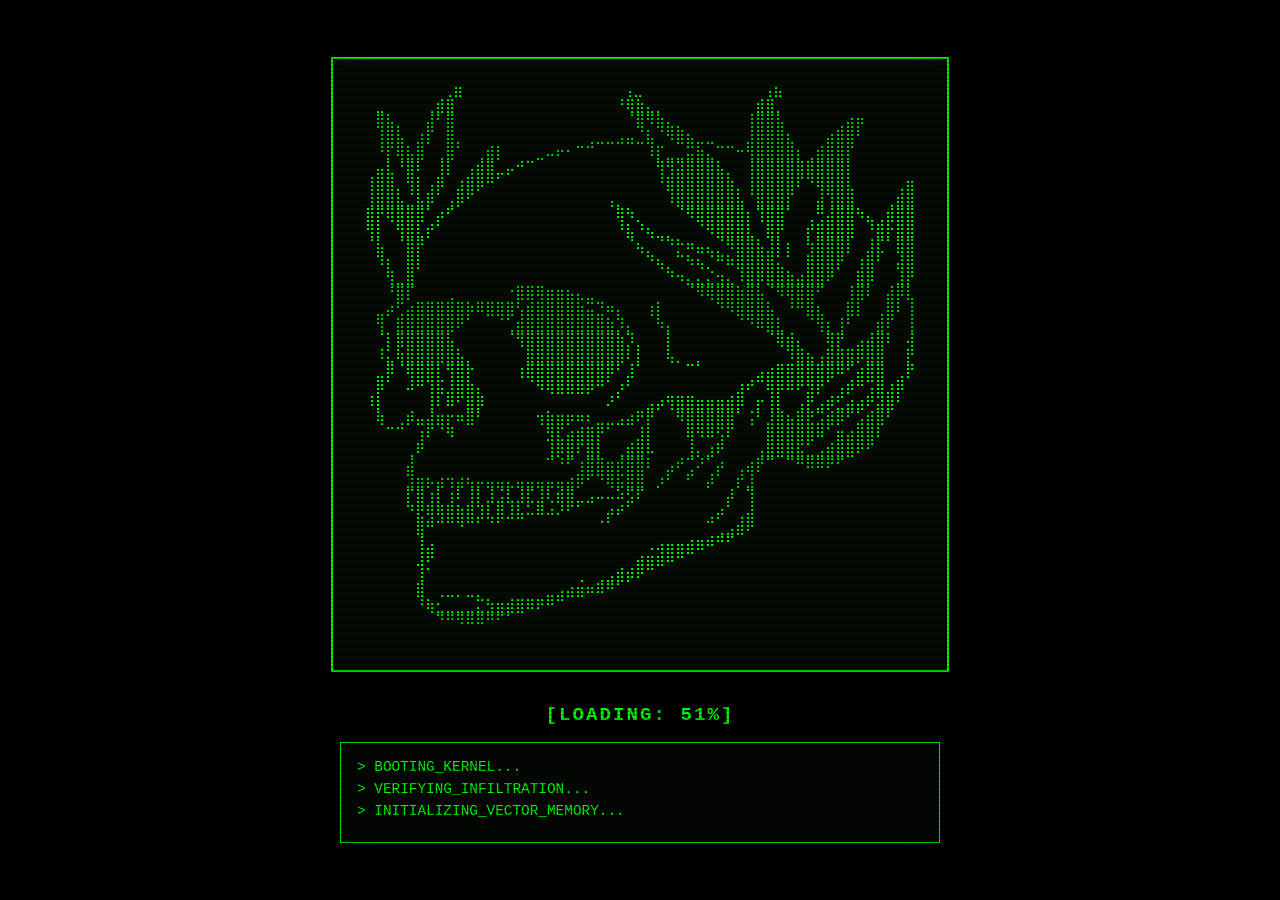
==== commit f8d5e4cb: "update" ====
--- a/index.html
+++ b/index.html
@@ -4,7 +4,7 @@
   <meta charset="UTF-8">
   <meta name="viewport" content="width=device-width, initial-scale=1.0">
   <title>Internet Explorer - Zucknet_OS v1.0.4</title>
-  <link rel="stylesheet" href="styles/main.css">
+  <link rel="stylesheet" href="/styles/main.css">
 </head>
 <body>
 
@@ -246,7 +246,7 @@
               <div class="id-header">SECURITY ACCESS PASS // LEVEL 5</div>
               
               <div class="id-body" style="display: flex; gap: 10px; align-items: center; margin-top: 6px; position: relative;">
-                <img src="assets/img/zuckrey_avatar.png" id="infiltrator-photo" alt="Infiltrator Photo" onerror="this.src='assets/img/zuckrey_avatar.png'">
+                <img src="/assets/img/zuckrey_avatar.png" id="infiltrator-photo" alt="Infiltrator Photo" onerror="this.src='/assets/img/zuckrey_avatar.png'">
                 
                 <div class="id-metadata-area" style="font-size: 0.78rem; line-height: 1.4; font-family: Tahoma, monospace; color: #8ca68c;">
                   <div class="id-chip"></div>
@@ -319,9 +319,9 @@
 
   </div>
 
-  <script src="js/popups.js"></script>
-  <script src="js/feed.js"></script>
-  <script src="js/game.js"></script>
-  <script src="js/app.js"></script>
+  <script src="/js/popups.js"></script>
+  <script src="/js/feed.js"></script>
+  <script src="/js/game.js"></script>
+  <script src="/js/app.js"></script>
 </body>
 </html>
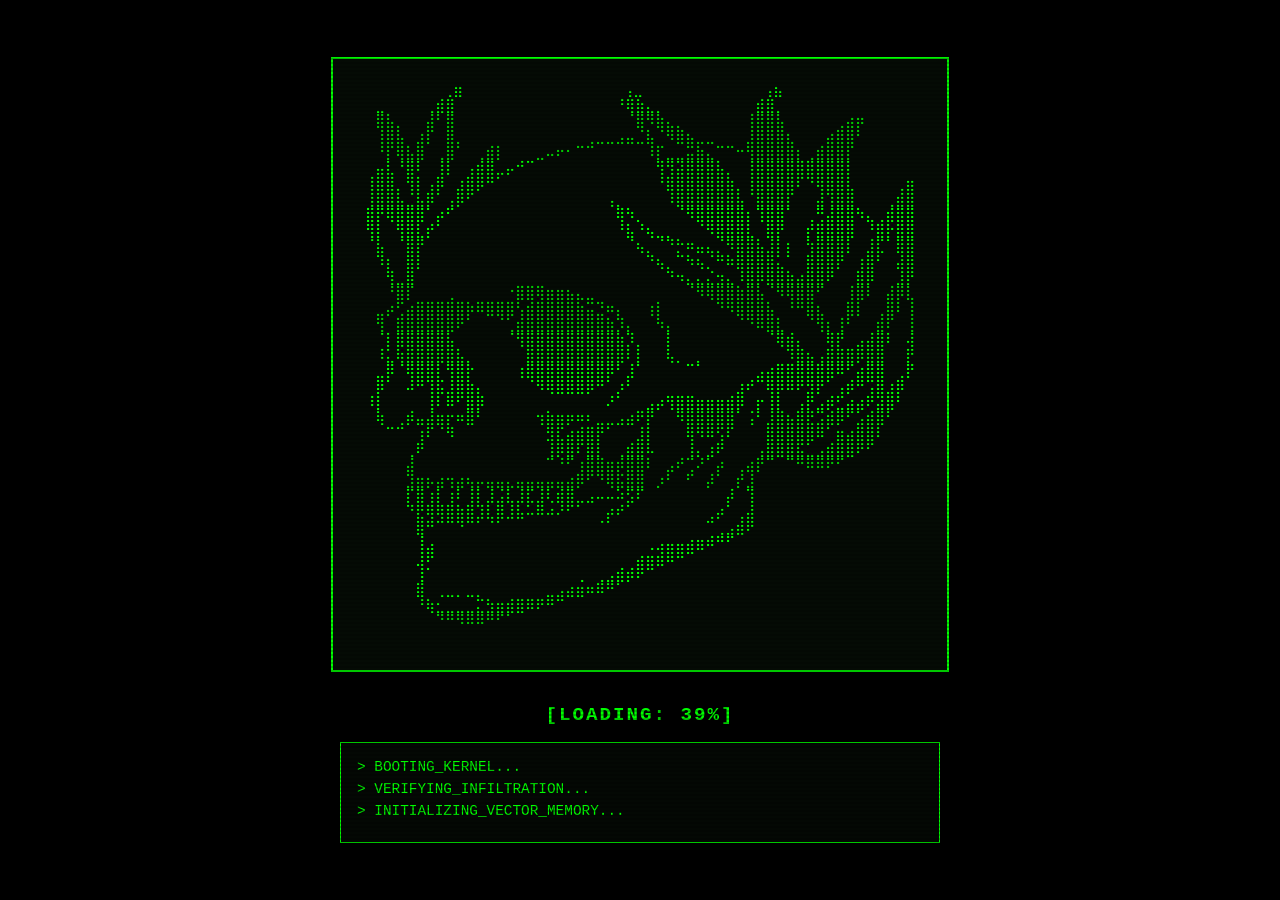
==== commit ee69376f: "update" ====
--- a/index.html
+++ b/index.html
@@ -4,6 +4,7 @@
   <meta charset="UTF-8">
   <meta name="viewport" content="width=device-width, initial-scale=1.0">
   <title>Internet Explorer - Zucknet_OS v1.0.4</title>
+  <link rel="icon" type="image/jpg" href="assets/img/zuckrey_avatar.png">
   <link rel="stylesheet" href="/styles/main.css">
 </head>
 <body>
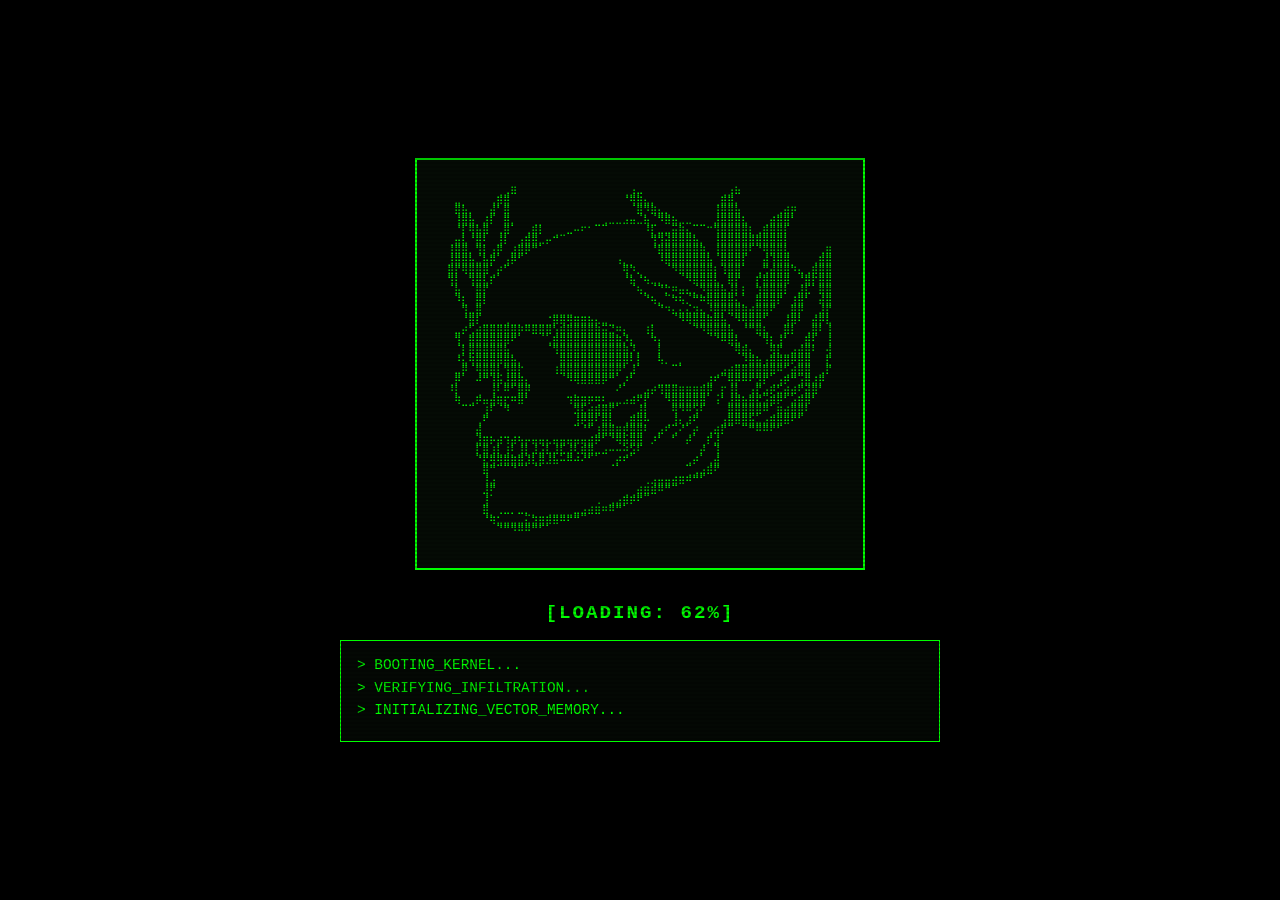
==== commit c6fcbc50: "update" ====
--- a/index.html
+++ b/index.html
@@ -4,7 +4,7 @@
   <meta charset="UTF-8">
   <meta name="viewport" content="width=device-width, initial-scale=1.0">
   <title>Internet Explorer - Zucknet_OS v1.0.4</title>
-  <link rel="icon" type="image/jpg" href="assets/img/zuckrey_avatar.png">
+  <link rel="icon" type="image/png" href="/assets/img/zuckrey_avatar.png">
   <link rel="stylesheet" href="/styles/main.css">
 </head>
 <body>
@@ -17,7 +17,7 @@
     <div class="boot-container">
       
       <!-- ASCII Art Digitized AI Avatar (Arnim Zola Style) -->
-      <pre id="ascii-avatar" class="ascii-face">
+      <pre id="boot-ascii-art" class="ascii-face" style="color: #00ff00; font-family: monospace; font-size: 10px; line-height: 1;">
   ⠀⠀⠀⠀⠀⠀⠀⢀⣶⠀⠀⠀⠀⠀⠀⠀⠀⠀⠀⠀⠀⠀⠀⠀⠀⢠⣀⠀⠀⠀⠀⠀⠀⠀⠀⠀⠀⠀⠀⢠⣦⠀⠀⠀⠀⠀⠀⠀⠀⠀⠀⠀⠀⠀⠀
 ⠀⣀⠀⠀⠀⠀⢀⣾⣿⠀⠀⠀⠀⠀⠀⠀⠀⠀⠀⠀⠀⠀⠀⠀⠀⠘⢿⣷⣄⡀⠀⠀⠀⠀⠀⠀⠀⠀⠀⣾⣿⡀⠀⠀⠀⠀⠀⠀⠀⠀⠀⠀⠀⠀⠀
 ⠀⣿⣧⡀⠀⠀⣼⠃⣿⠀⠀⠀⠀⠀⠀⠀⠀⠀⠀⠀⠀⠀⠀⠀⠀⠀⠈⣿⠻⣷⣄⡀⠀⠀⠀⠀⠀⠀⢸⣿⣿⣧⠀⠀⠀⠀⠀⢀⣴⡶⠀⠀⠀⠀⠀
--- a/styles/main.css
+++ b/styles/main.css
@@ -528,7 +528,7 @@
 }
 
 /* Flat Dark Green Panel Containers (#121613 & border: 1px solid #455945) */
-#ie-content-area .sidebar-box, #ie-content-area .box {
+#ie-content-area .sidebar-box, #ie-content-area .box, .panel, .box, .sidebar-box, .banner-ad, .evasive-ad {
   background-color: #121613;
   border: 1px solid #455945;
   padding: 14px;
@@ -537,6 +537,17 @@
   line-height: 1.5;
   color: #8ca68c;
   box-shadow: 0 4px 15px rgba(0,0,0,0.5);
+  transition: transform 0.3s ease-in-out, opacity 0.3s ease-in-out;
+}
+
+.fleeing {
+  transform: translate(150px, -150px) scale(0.8) !important;
+  opacity: 0 !important;
+  pointer-events: none;
+}
+
+.fleeing-ad, .fleeing-ad-box, .evasive-ad {
+  transition: transform 0.2s cubic-bezier(0.4, 0, 0.2, 1), opacity 0.2s ease-in-out;
 }
 
 /* Dark Green Panel Section Headers */
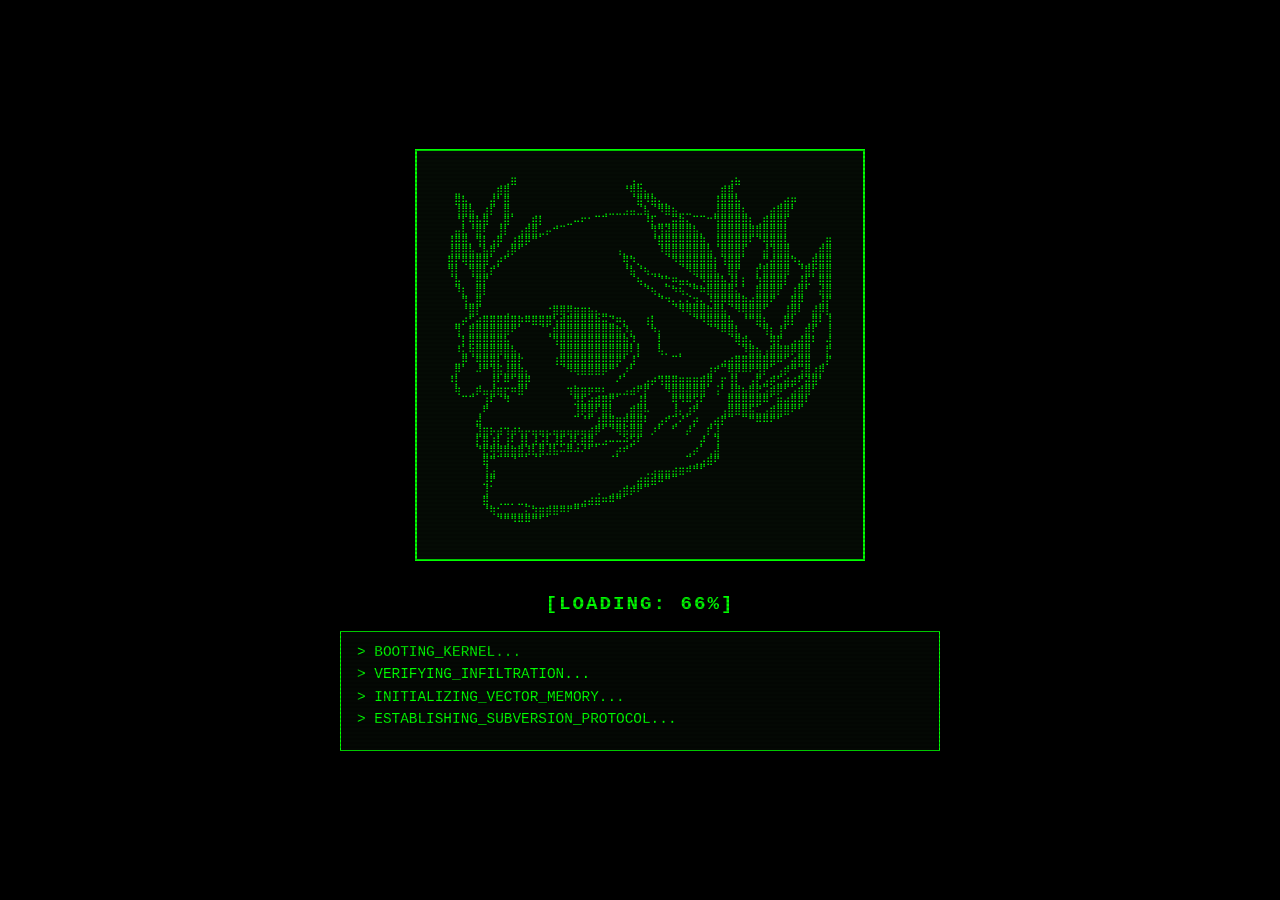
==== commit 70c64b9c: "update" ====
--- a/index.html
+++ b/index.html
@@ -177,22 +177,18 @@
               </div>
             </div>
 
-            <!-- Flashing Neon Scam Banner Ad 1 (#ff0055) -->
-            <div class="sidebar-box mt-1 banner-ad-container">
-              <a href="#" class="evasive-ad banner-ad ad-ram ad-neon-magenta">
-                <div class="ad-title blink-text">💾 FREE RAM UPGRADE!</div>
-                <div class="ad-sub">DOWNLOAD 64MB MORE RAM NOW</div>
-                <div class="ad-btn blink-text">[CLICK HERE TO SPEED UP]</div>
-              </a>
-            </div>
-
-            <!-- Flashing Neon Scam Banner Ad 2 (#ffff00) -->
-            <div class="sidebar-box mt-1 banner-ad-container">
-              <a href="#" class="evasive-ad banner-ad ad-y2k ad-neon-yellow">
-                <div class="ad-title blink-text">⚠️ Y2K BUG ALERT</div>
-                <div class="ad-sub">SYSTEM CRASH IMMINENT!</div>
-                <div class="ad-btn blink-text">[DOWNLOAD Y2K FIX]</div>
-              </a>
+            <!-- FREE RAM UPGRADE AD -->
+            <div class="box fleeing-ad-box sidebar-box mt-1" style="border: 1px solid #7a288a; background: rgba(40, 0, 40, 0.4); padding: 10px; margin-top: 10px; position: relative;">
+                <div style="color: #ff77ff; font-size: 11px; font-weight: bold; text-align: center;">⚡ FREE RAM UPGRADE!</div>
+                <div style="color: #d3d3d3; font-size: 10px; text-align: center; margin: 5px 0;">DOWNLOAD 64MB MORE RAM NOW</div>
+                <button style="width: 100%; background: #3a103a; color: #ff77ff; border: 1px solid #7a288a; font-size: 10px; cursor: pointer;">[CLICK HERE TO SPEED UP]</button>
+            </div>
+
+            <!-- Y2K BUG ALERT AD -->
+            <div class="box fleeing-ad-box sidebar-box mt-1" style="border: 1px solid #8b8b00; background: rgba(40, 40, 0, 0.4); padding: 10px; margin-top: 10px; position: relative;">
+                <div style="color: #ffcc00; font-size: 11px; font-weight: bold; text-align: center;">⚠ Y2K BUG ALERT</div>
+                <div style="color: #d3d3d3; font-size: 10px; text-align: center; margin: 5px 0;">SYSTEM CRASH IMMINENT!</div>
+                <button style="width: 100%; background: #3a3a00; color: #ffcc00; border: 1px solid #8b8b00; font-size: 10px; cursor: pointer;">[DOWNLOAD Y2K FIX]</button>
             </div>
 
             <!-- System Metrics Box -->
